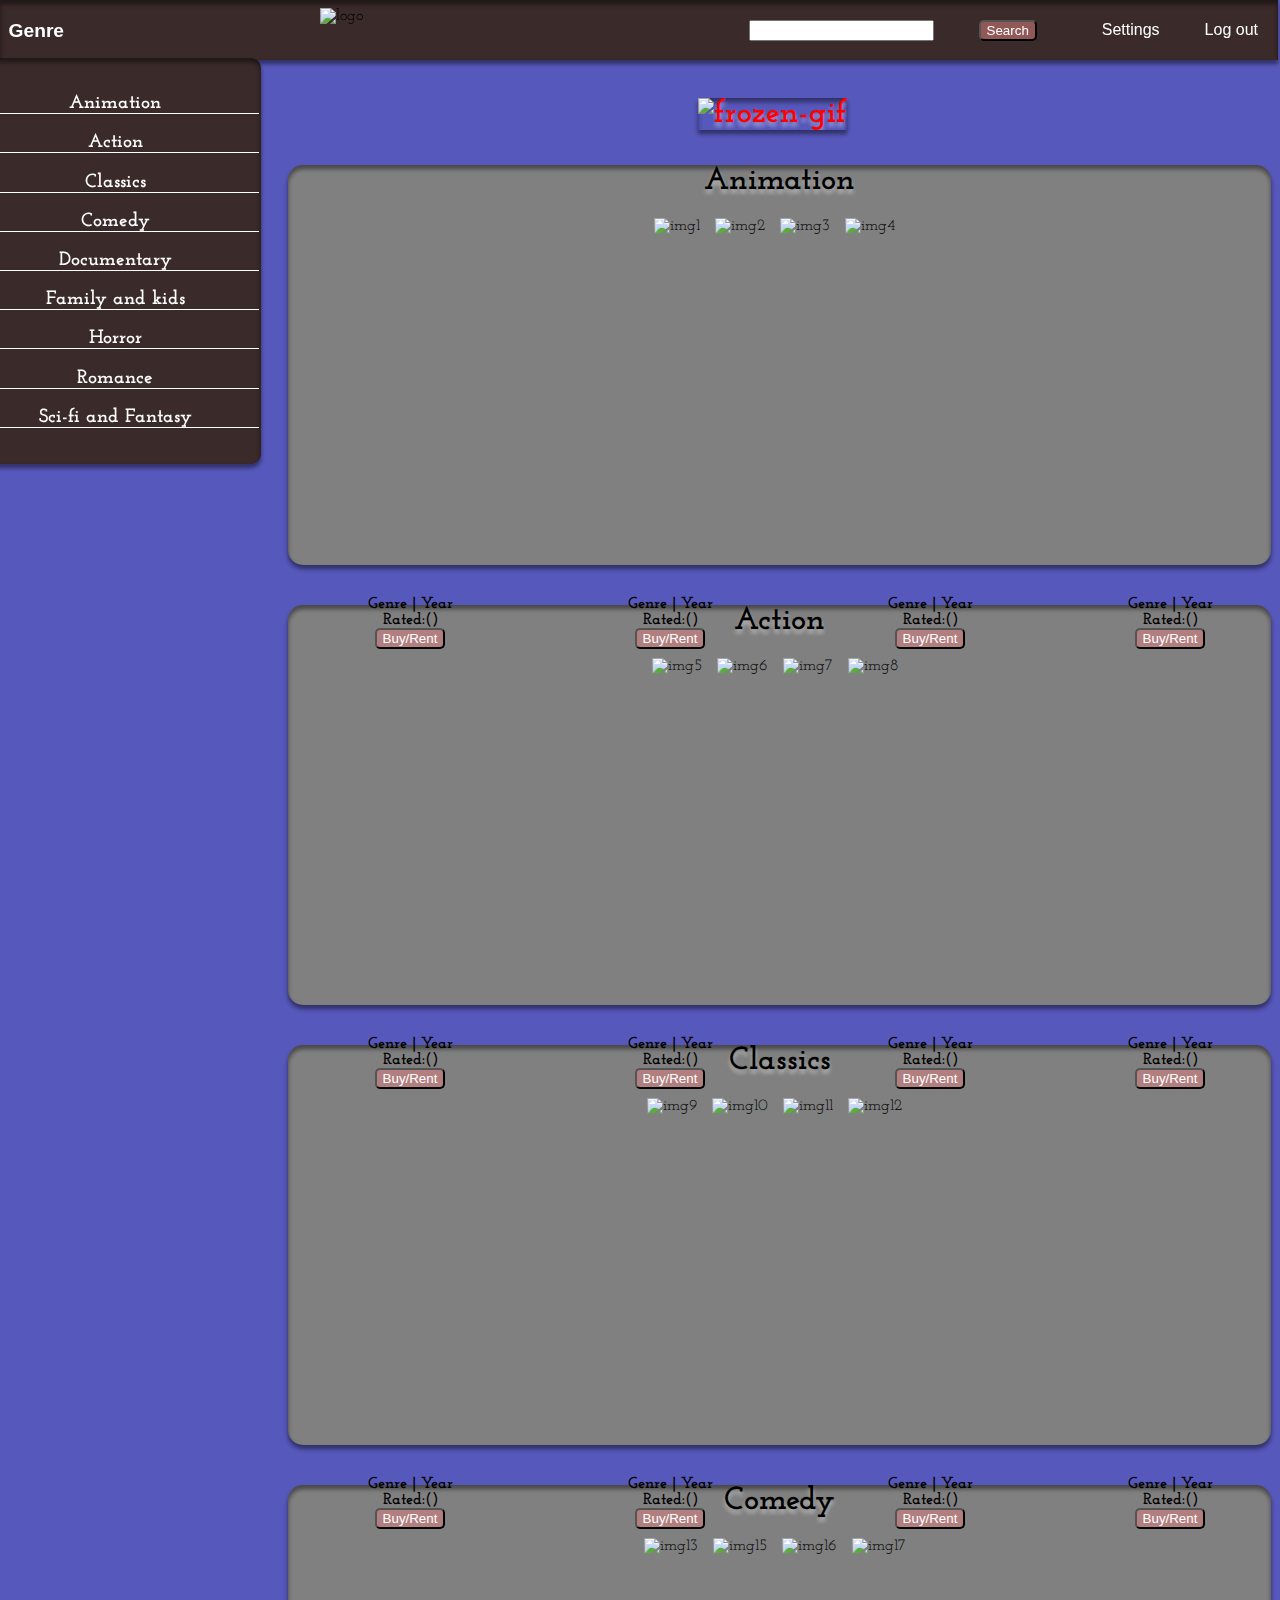
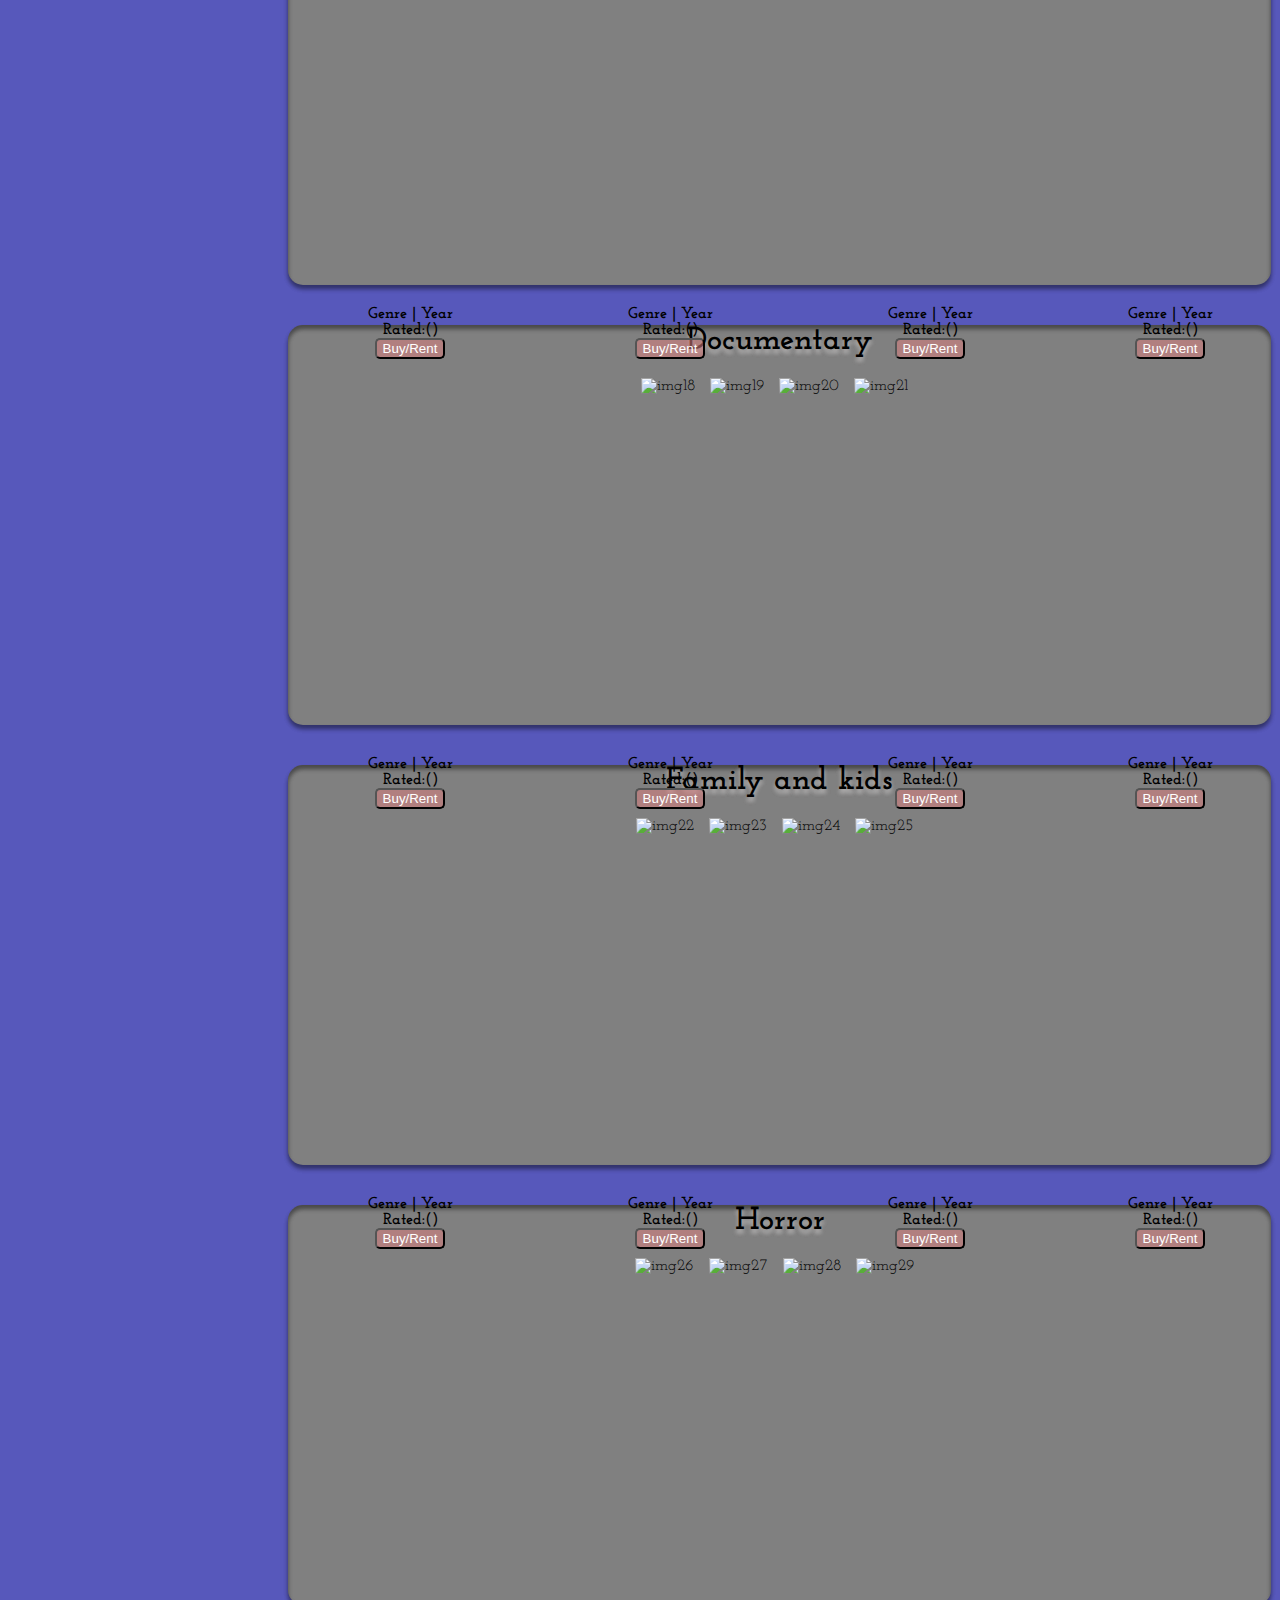
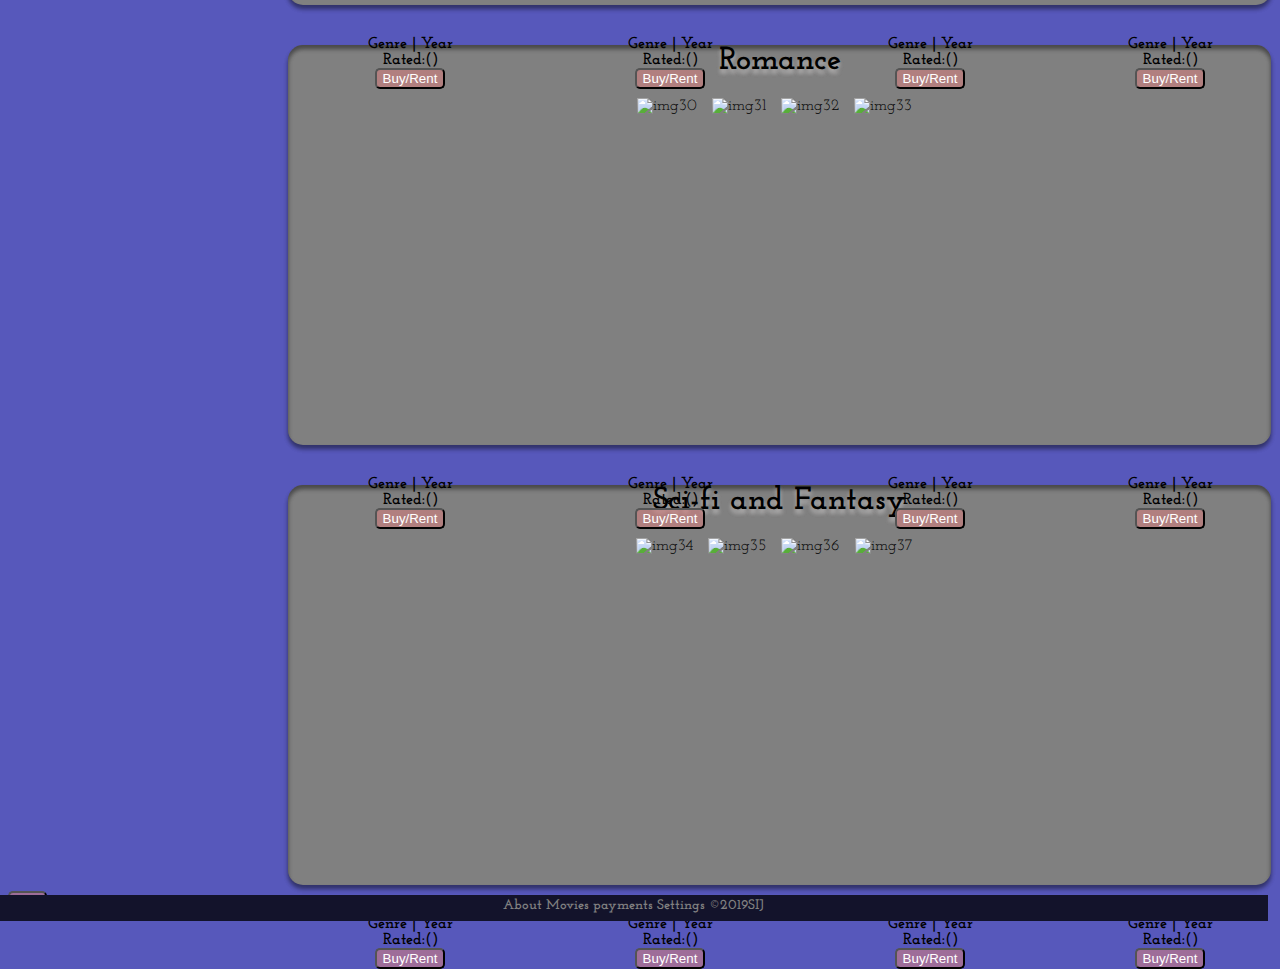
==== home.html @ 7b91e0e7 "commit1" ====
<!DOCTYPE html>
<html lang="en">

<head>
    <meta charset="UTF-8">
    <meta name="viewport" content="width=device-width, initial-scale=1.0">
    <meta http-equiv="X-UA-Compatible" content="ie=edge">
    <title>Movie</title>
    <link href="https://fonts.googleapis.com/css?family=Josefin+Slab" rel="stylesheet">
    <link rel="stylesheet" href="movie.css">
</head>

<body>
    <div class="total">
        <div class="top">
            <header>
                <nav>
                        <img id="logo" src="http://i64.tinypic.com/312zdpy.png" alt="logo">
                    <ul>
                        <li id="Genre"><a href="#">Genre</a></li>
                      
                        <li id="input"><input type="text" name=" "></li>
                        <li id="search"><button>Search</button></li>
                        <li id="Settings"><a href="#">Settings</a></li>
                        <li id="logout"><a href="index.html"><span>Log out</span></a></li>

                    </ul>
                </nav>
            </header>

        </div>
        <div class="list">
            <p class="para"><a href="#categories1">Animation</a>
                <p class="para"><a href="#categories2">Action</a></p>
                <p class="para"><a href="#categories3">Classics</a></p>
                <p class="para"><a href="#categories4">Comedy</a></p>
                <p class="para"><a href="#categories5">Documentary</a> </p>
                <p class="para"><a href="#categories6">Family and kids</a></p>
                <p class="para"><a href="#categories7">Horror</a></p>
                <p class="para"><a href="#categories8">Romance</a> </p>
                <p class="para"><a href="#categories9">Sci-fi and Fantasy</a></p>

        </div>
        <div class="title">

            <h1><img class=" cloud-gif"
                    src="https://museenthusiasts.files.wordpress.com/2013/11/frozen-banner-from-disney-store-frozen-35561624-950-340.gif" alt="frozen-gif">
            </h1>


        </div>
        <div class="categories">
            <div id="categories1">
                <h1>Animation</h1>
                <img class="size" src="http://i64.tinypic.com/30w2h69.jpg" alt="img1">
                <img class="size" src="http://i64.tinypic.com/2po88cj.jpg" alt="img2">
                <img class="size" src="http://i65.tinypic.com/x2a3hj.jpg" alt="img3">
                <img class="size" src="http://i65.tinypic.com/2pts4m9.jpg" alt="img4">
                <div class="sec1">
                    <p id="detail1">
                        Genre | Year<br> Rated:() <br> <button  type="button" onclick="payWithPaystack()">Buy/Rent</button>
                    </p>
                    <p id="detail2">
                        Genre | Year<br> Rated:()<button type="button" onclick="payWithPaystack()">Buy/Rent</button>
                    </p>
                    <p id="detail3">
                        Genre | Year<br> Rated:()<button type="button" onclick="payWithPaystack()">Buy/Rent</button>
                    </p>
                    <p id="detail4">
                        Genre | Year<br> Rated:()<button type="button" onclick="payWithPaystack()">Buy/Rent</button>
                    </p>

                </div>


            </div>

            <div id="categories2">
                <h1>Action</h1>
                <img class="size" src="http://i68.tinypic.com/2ypb601.jpg" alt="img5">
                <img class="size" src="http://i66.tinypic.com/2ia4rhz.jpg" alt="img6">
                <img class="size" src="http://i67.tinypic.com/32zuudz.jpg" alt="img7">
                <img class="size" src="http://i66.tinypic.com/11tms1v.jpg" alt="img8">
                <div class="sec2">
                    <p id="detail5">
                        Genre | Year<br> Rated:() <br> <button type="button" onclick="payWithPaystack()">Buy/Rent</button>
                    </p>
                    <p id="detail6">
                        Genre | Year<br> Rated:()<button type="button" onclick="payWithPaystack()">Buy/Rent</button>
                    </p>
                    <p id="detail7">
                        Genre | Year<br> Rated:()<button type="button" onclick="payWithPaystack()">Buy/Rent</button>
                    </p>
                    <p id="detail8">
                        Genre | Year<br> Rated:()<button type="button" onclick="payWithPaystack()">Buy/Rent</button>
                    </p>
                </div>


            </div>
            <div id="categories3">
                <h1>Classics</h1>
                <img class="size" src="http://i64.tinypic.com/mu8y37.jpg" alt="img9">
                <img class="size" src="http://i65.tinypic.com/fycp77.jpg" alt="img10">
                <img class="size" src="http://i67.tinypic.com/a5iagg.jpg" alt="img11">
                <img class="size" src="http://i65.tinypic.com/n4gs9z.jpg" alt="img12">

                <div class="sec2">
                    <p id="detail9">
                        Genre | Year<br> Rated:() <br> <button type="button" onclick="payWithPaystack()">Buy/Rent</button>
                    </p>
                    <p id="detail10">
                        Genre | Year<br> Rated:()<button type="button" onclick="payWithPaystack()">Buy/Rent</button>
                    </p>
                    <p id="detail11">
                        Genre | Year<br> Rated:()<button type="button" onclick="payWithPaystack()">Buy/Rent</button>
                    </p>
                    <p id="detail12">
                        Genre | Year<br> Rated:()<button type="button" onclick="payWithPaystack()">Buy/Rent</button>
                    </p>
                </div>



            </div>
            <div id="categories4">
                <h1>Comedy</h1>
                <img class="size" src="http://i66.tinypic.com/2m46mwk.jpg" alt="img13">
                <img class="size" src="http://i67.tinypic.com/afaids.jpg" alt="img15">
                <img class="size" src="http://i66.tinypic.com/hsweic.jpg" alt="img16">
                <img class="size" src="http://i66.tinypic.com/2nkkgo5.jpg" alt="img17">
                <div class="sec2">
                    <p id="detail13">
                        Genre | Year<br> Rated:() <br> <button type="button" onclick="payWithPaystack()">Buy/Rent</button>
                    </p>
                    <p id="detail14">
                        Genre | Year<br> Rated:()<button type="button" onclick="payWithPaystack()">Buy/Rent</button>
                    </p>
                    <p id="detail15">
                        Genre | Year<br> Rated:()<button type="button" onclick="payWithPaystack()">Buy/Rent</button>
                    </p>
                    <p id="detail16">
                        Genre | Year<br> Rated:()<button type="button" onclick="payWithPaystack()">Buy/Rent</button>
                    </p>
                </div>

            </div>

            <div id="categories5">
                <h1>Documentary</h1>
                <img class="size" src="http://i67.tinypic.com/2jbqm3b.jpg" alt="img18">
                <img class="size" src="http://i66.tinypic.com/bila2h.jpg" alt="img19">
                <img class="size" src="http://i64.tinypic.com/29kqkic.jpg" alt="img20">
                <img class="size" src="http://i67.tinypic.com/2mma49j.jpg" alt="img21">
                <div class="sec2">
                    <p id="detail17">
                        Genre | Year<br> Rated:() <br> <button type="button" onclick="payWithPaystack()">Buy/Rent</button>
                    </p>
                    <p id="detail18">
                        Genre | Year<br> Rated:()<button type="button" onclick="payWithPaystack()">Buy/Rent</button>
                    </p>
                    <p id="detail19">
                        Genre | Year<br> Rated:()<button type="button" onclick="payWithPaystack()">Buy/Rent</button>
                    </p>
                    <p id="detail20">
                        Genre | Year<br> Rated:()<button type="button" onclick="payWithPaystack()">Buy/Rent</button>
                    </p>

                </div>


            </div>

            <div id="categories6">
                <h1>Family and kids</h1>
                <img class="size" src="http://i64.tinypic.com/x56o2c.jpg" alt="img22">
                <img class="size" src="http://i65.tinypic.com/14cg076.jpg" alt="img23">
                <img class="size" src="http://i65.tinypic.com/2a8n70x.jpg" alt="img24">
                <img class="size" src="http://i67.tinypic.com/afaids.jpg" alt="img25">
                <div class="sec2">
                    <p id="detail21">
                        Genre | Year<br> Rated:() <br> <button type="button" onclick="payWithPaystack()">Buy/Rent</button>
                    </p>
                    <p id="detail22">
                        Genre | Year<br> Rated:()<button type="button" onclick="payWithPaystack()">Buy/Rent</button>
                    </p>
                    <p id="detail23">
                        Genre | Year<br> Rated:()<button type="button" onclick="payWithPaystack()">Buy/Rent</button>
                    </p>
                    <p id="detail24">
                        Genre | Year<br> Rated:()<button type="button" onclick="payWithPaystack()">Buy/Rent</button>
                    </p>

                </div>


            </div>

            <div id="categories7">
                <h1>Horror</h1>
                <img class="size" src="http://i67.tinypic.com/9thfg9.jpg" alt="img26">
                <img class="size" src="http://i66.tinypic.com/ru7lw4.jpg" alt="img27">
                <img class="size" src="http://i64.tinypic.com/1t2z9v.jpg" alt="img28">
                <img class="size" src="http://i65.tinypic.com/33yoyzo.jpg" alt="img29">


                <div class="sec2">
                    <p id="detail25">
                        Genre | Year<br> Rated:() <br> <button type="button" onclick="payWithPaystack()">Buy/Rent</button>
                    </p>
                    <p id="detail26">
                        Genre | Year<br> Rated:()<button type="button" onclick="payWithPaystack()">Buy/Rent</button>
                    </p>
                    <p id="detail27">
                        Genre | Year<br> Rated:()<button type="button" onclick="payWithPaystack()">Buy/Rent</button>
                    </p>
                    <p id="detail28">
                        Genre | Year<br> Rated:()<button type="button" onclick="payWithPaystack()">Buy/Rent</button>
                    </p>

                </div>

            </div>
            <div id="categories8">

                <h1>Romance</h1>
                <img class="size" src="http://i65.tinypic.com/2el6smt.jpg" alt="img30">
                <img class="size" src="http://i65.tinypic.com/117dats.jpg" alt="img31">
                <img class="size" src="http://i65.tinypic.com/2a8n70x.jpg" alt="img32">
                <img class="size" src="http://i65.tinypic.com/17bme1.jpg" alt="img33">

                <div class="sec3">
                    <p id="detail29">
                        Genre | Year<br> Rated:() <br> <button type="button" onclick="payWithPaystack()">Buy/Rent</button>
                    </p>
                    <p id="detail30">
                        Genre | Year<br> Rated:()<button type="button" onclick="payWithPaystack()">Buy/Rent</button>
                    </p>
                    <p id="detail31">
                        Genre | Year<br> Rated:()<button type="button" onclick="payWithPaystack()">Buy/Rent</button>
                    </p>
                    <p id="detail32">
                        Genre | Year<br> Rated:()<button type="button" onclick="payWithPaystack()">Buy/Rent</button>
                    </p>

                </div>




            </div>
            <div id="categories9">
                <h1>Sci-fi and Fantasy</h1>
                <img class="size" src="http://i65.tinypic.com/155o21t.jpg" alt="img34">
                <img class="size" src="http://i68.tinypic.com/1rf287.jpg" alt="img35">
                <img class="size" src="http://i64.tinypic.com/2589d8g.jpg" alt="img36">
                <img class="size" src="http://i66.tinypic.com/sm5dgz.jpg" alt="img37">
                <div class="sec2">
                    <p id="detail33">
                        Genre | Year<br> Rated:() <br> <button type="button" onclick="payWithPaystack()">Buy/Rent</button>
                    </p>
                    <p id="detail34">
                        Genre | Year<br> Rated:()<button type="button" onclick="payWithPaystack()">Buy/Rent</button>
                    </p>
                    <p id="detail35">
                        Genre | Year<br> Rated:()<button type="button" onclick="payWithPaystack()">Buy/Rent</button>
                    </p>
                    <p id="detail36">
                        Genre | Year<br> Rated:()<button type="button" onclick="payWithPaystack()">Buy/Rent</button>
                    </p>

                </div>


            </div>



        </div>
        <div>
            <iframe class="shout" src="https://www.youtube.com/embed/TcMBFSGVi1c" frameborder="0" allow="accelerometer; autoplay; encrypted-media; gyroscope; picture-in-picture" allowfullscreen></iframe>
        </div>
       <div id="bottom">
        <footer>
            About Movies payments Settings &copy2019SIJ
        </footer>
       </div>
    </div>
            
                <form>
  <script src="https://js.paystack.co/v1/inline.js"></script>
  <button type="button" onclick="payWithPaystack()"> Pay </button> 
</form>
 
<script>
  function payWithPaystack(){
    var handler = PaystackPop.setup({
      key: 'pk_test_86d32aa1nV4l1da7120ce530f0b221c3cb97cbcc',
      email: 'customer@email.com',
      amount: 10000,
      currency: "NGN",
      ref: ''+Math.floor((Math.random() * 1000000000) + 1), // generates a pseudo-unique reference. Please replace with a reference you generated. Or remove the line entirely so our API will generate one for you
      metadata: {
         custom_fields: [
            {
                display_name: "Mobile Number",
                variable_name: "mobile_number",
                value: "+2348012345678"
            }
         ]
      },
      callback: function(response){
          alert('success. transaction ref is ' + response.reference);
      },
      onClose: function(){
          alert('window closed');
      }
    });
    handler.openIframe();
  }
</script>
            
</body>


</html>
---- movie.css ----
@import url('https://fonts.googleapis.com/css?family=Josefin+Slab');

body{
    background:#5758BB;
    font-family: 'Josefin Slab', serif;
}
.top{
    box-shadow: 0px 4px 4px rgba(0, 0, 0, 0.25), 0px 4px 4px rgba(0, 0, 0, 0.25), inset 0px 4px 4px rgba(0, 0, 0, 0.25), inset 0px 4px 4px rgba(0, 0, 0, 0.25);
    background: #3a2a2a;
    padding-top: 60px;
    margin-left:-8px;
    margin-right:-6px;
    margin-top:-10px;
    position: sticky ;
   top:0;
   z-index:1 ;
}
 span:hover{
    color:rgb(185, 136, 136);
    font-weight: 600;
}
header li{
    margin: 20px ;
    display: inline;
    color:#fff;
    font-size: 1rem;
    font-family:"Sailec", Helvetica, Arial, sans-serif;
   text-align: right; 
  
}
ul{
    float:right;
    margin-top:-40px;

}
#Genre{
    float:left;
    margin-left:-720px;
    margin-top:0px;
    font-weight: 900;
    font-size: 1.2rem;
}
#search{
    margin-right:40px;
}
h1{
    font-size:2rem;
    font-weight: 900;
    mix-blend-mode: normal;
    text-shadow: 0px 4px 4px rgba(248, 245, 245, 0.25), 0px 4px 4px rgba(255, 253, 253, 0.25);
}

#input1{
 position: absolute;
width: 251.22px;
height: 32.78px;
left: 853.8px;
top: 25px;
border-radius: 10px;
    

}
#input2{
    position: absolute;
width: 251.22px;
height: 32.78px;
left: 1043.8px;
top: 25px;
border-radius: 10px;
}
#log{
    position: absolute;
width: 66.76px;
height: 32.78px;
left: 1230.94px;
top: 18px;
background: #1da1f2;
border-color: #1da1f2;
border-radius: 10px;
}
.list{box-shadow: 0px 4px 4px rgba(0, 0, 0, 0.25), 0px 4px 4px rgba(0, 0, 0, 0.25), inset 0px 4px 4px rgba(0, 0, 0, 0.25), inset 0px 4px 4px rgba(0, 0, 0, 0.25);
    z-index:1 ;   
background:#3a2a2a;
color:white;
padding:17px 2px;
padding-top:-10px;
margin-right:80%;
margin-left:-3%;
text-align: center;
position:sticky;
top:0;
border-radius: 10px;
font-size:1.2rem;
font-weight: 900;


}

.para{

border-bottom: solid thin white;
width:100%;
    text-decoration: none;
}
a{
    text-decoration: none;
    color:white;
}
.title{
    color:red;
    background:#5758BB;
    text-align: center;
    padding:17px 13px;
    margin-left:270px;
    margin-top:-32%;
    margin-right:-10px;
}
.cloud-gif{box-shadow: 0px 4px 4px rgba(0, 0, 0, 0.25), 0px 4px 4px rgba(0, 0, 0, 0.25), inset 0px 4px 4px rgba(0, 0, 0, 0.25), inset 0px 4px 4px rgba(0, 0, 0, 0.25);
    
    width:65rem;
    height:150px;
    margin-top:-px;
    margin-left:-15px;
 
}

.categories{
    margin-left:270px;
    background: #5758BB;
    padding-left:10px;
    padding-right:-10px;
    margin-right:1px;
    margin-bottom:-60px;
    
}
.size{
    width:240px;
    height:245px;
    margin-right:10px;
    margin-top:0px;
}
#categories1{
    box-shadow: 0px 4px 4px rgba(0, 0, 0, 0.25), 0px 4px 4px rgba(0, 0, 0, 0.25), inset 0px 4px 4px rgba(0, 0, 0, 0.25), inset 0px 4px 4px rgba(0, 0, 0, 0.25);
    margin-bottom:40px;
    background:grey;
    height:400px;
    text-align:center;
    margin-top:-25px;
    border-radius: 15px;
}
#categories2{
    box-shadow: 0px 4px 4px rgba(0, 0, 0, 0.25), 0px 4px 4px rgba(0, 0, 0, 0.25), inset 0px 4px 4px rgba(0, 0, 0, 0.25), inset 0px 4px 4px rgba(0, 0, 0, 0.25);
    margin-bottom:40px;
    background:grey;
    height:400px;
    text-align:center;
    border-radius: 15px;
}
#categories3{
    box-shadow: 0px 4px 4px rgba(0, 0, 0, 0.25), 0px 4px 4px rgba(0, 0, 0, 0.25), inset 0px 4px 4px rgba(0, 0, 0, 0.25), inset 0px 4px 4px rgba(0, 0, 0, 0.25);
    margin-bottom:40px;
    background:grey;
    height:400px;
    text-align:center;
    border-radius: 15px;
}
#categories4{
    box-shadow: 0px 4px 4px rgba(0, 0, 0, 0.25), 0px 4px 4px rgba(0, 0, 0, 0.25), inset 0px 4px 4px rgba(0, 0, 0, 0.25), inset 0px 4px 4px rgba(0, 0, 0, 0.25);
    margin-bottom:40px;
    background:grey;
    height:400px;
    text-align:center;
    border-radius: 15px;
}
#categories5{
    box-shadow: 0px 4px 4px rgba(0, 0, 0, 0.25), 0px 4px 4px rgba(0, 0, 0, 0.25), inset 0px 4px 4px rgba(0, 0, 0, 0.25), inset 0px 4px 4px rgba(0, 0, 0, 0.25);
    margin-bottom:40px;
    background:grey;
    height:400px;
    text-align:center;
    border-radius: 15px;
}

#categories6{
    box-shadow: 0px 4px 4px rgba(0, 0, 0, 0.25), 0px 4px 4px rgba(0, 0, 0, 0.25), inset 0px 4px 4px rgba(0, 0, 0, 0.25), inset 0px 4px 4px rgba(0, 0, 0, 0.25);
    margin-bottom:40px;
    background:grey;
    height:400px;
    text-align:center;
    border-radius: 15px;
}
#categories7{
    box-shadow: 0px 4px 4px rgba(0, 0, 0, 0.25), 0px 4px 4px rgba(0, 0, 0, 0.25), inset 0px 4px 4px rgba(0, 0, 0, 0.25), inset 0px 4px 4px rgba(0, 0, 0, 0.25);
    margin-bottom:40px;
    background:grey;
    height:400px;
    text-align:center;
    border-radius: 15px;
}
#categories8{
    box-shadow: 0px 4px 4px rgba(0, 0, 0, 0.25), 0px 4px 4px rgba(0, 0, 0, 0.25), inset 0px 4px 4px rgba(0, 0, 0, 0.25), inset 0px 4px 4px rgba(0, 0, 0, 0.25);
    margin-bottom:40px;
    background:grey;
    height:400px;
    text-align:center;
    border-radius: 15px;
}
#categories9{
    box-shadow: 0px 4px 4px rgba(0, 0, 0, 0.25), 0px 4px 4px rgba(0, 0, 0, 0.25), inset 0px 4px 4px rgba(0, 0, 0, 0.25), inset 0px 4px 4px rgba(0, 0, 0, 0.25);
    margin-bottom:40px;
    background:grey;
    height:400px;
    text-align:center;
    border-radius: 15px;
}


.shout{
    width:275px;
    height:190px;
    margin-left:-7px;
    position:fixed;
    top:430px;
    border-radius: 15px;
    z-index:1;
}
#logo{

position: absolute;
    width:55px;
    margin-top:-7px;
    left: 320px;
    top: 15px;
}




/* new start */

.left {
    position: absolute;
    left:930px;
    margin-top: -50px;
}
#left-form{
	float:right;
	margin-top: 10px;
	margin-right: -360px;
	padding-top: 20px;

}
#create{
float: right;
margin-right:127px;
margin-top: 70px;
font-weight: bold;
font-size: 35px;
color:white;
text-shadow: 0px 4px 4px rgba(248, 245, 245, 0.25), 0px 4px 4px rgba(255, 253, 253, 0.25);
}
#free{
	float: right;
	margin-top: -10px;
	margin-right:210px;
    font-weight: bold;
    color:white;
    text-shadow: 0px 4px 4px rgba(248, 245, 245, 0.25), 0px 4px 4px rgba(255, 253, 253, 0.25);

}
#fnames{
	padding-top: 8px;
	border-radius: 5px;
	padding-left:-30px;

}
#snames{
	padding-top: 8px;
	border-radius: 5px;
	padding-left:-30px;
	margin-left: 5px;

}
#long1{
	padding-top:8px;
    padding-right:180px;
	padding-left:-96px;
	border-radius: 5px;
}
#long2{
	padding-top:8px;

    padding-left:-96px;
    padding-right:180px;
	border-radius: 5px;
	margin-top:8px;
}
#birthday{
	font-weight: bold;
    font-size: 20px;
    color:white
}
#why{
	margin-left:170px;
    margin-top: -22px;
    color:white;
}
#agreement{
    font-size:10px;
    color:white
}


    #sign-up{
        background-color:#1da1f2;
        font-size:15px;
        padding: 7px 30px;
        width:50%;
        border-radius: 25px;
        border-color: #1da1f2;
        color:white;
        margin-bottom:10px;
    }

#bdy{
    background:#7c7a94;
}
.i-size{
    width: 170px;
    height:200px;
}
#all{
    box-shadow: 0px 4px 4px rgba(0, 0, 0, 0.25), 0px 4px 4px rgba(0, 0, 0, 0.25), inset 0px 4px 4px rgba(0, 0, 0, 0.25), inset 0px 4px 4px rgba(0, 0, 0, 0.25);
    float:left;
    width:66%;
    margin-bottom:-20px;
}
#i-logo{
    position: absolute;
    width:55px;
    margin-top:-7px;
    left: 86px;
    top: 21px;
}


#detail1 {
    position: absolute;    
left: 370px;
top: 590px;
width: 100px;
border-radius: 10px;
font-weight: 900;
}
#detail2{
    position: absolute;    
    left: 630px;
    top: 590px;
    width: 100px;
    border-radius: 10px;
    font-weight: 900;
}
#detail3{
    position: absolute;    
    left: 890px;
    top: 590px;
    width: 100px;
    border-radius: 10px;
    font-weight: 900;
}
#detail4{
    position: absolute;    
    left: 1130px;
    top: 590px;
    width: 100px;
    border-radius: 10px;
    font-weight: 900;
}
#detail5 {
    position: absolute;    
left: 370px;
top: 1050px;
width: 100px;
border-radius: 10px;
font-weight: 900;
}
#detail6{
    position: absolute;    
    left: 630px;
    top: 1050px;
    width: 100px;
    border-radius: 10px;
    font-weight: 900;
}
#detail7{
    position: absolute;    
    left: 890px;
    top: 1050px;
    width: 100px;;
    border-radius: 10px;
    font-weight: 900;
}
#detail8{
    position: absolute;    
    left: 1130px;
    top: 1050px;
    width: 100px;
    border-radius: 10px;
    font-weight: 900;
}
#detail9 {
    position: absolute;    
left: 370px;
top: 1490px;
width: 100px;
border-radius: 10px;
font-weight: 900;
}
#detail10{
    position: absolute;    
    left: 630px;
    top: 1490px;
    width: 100px;
    border-radius: 10px;
    font-weight: 900;
}
#detail11{
    position: absolute;    
    left: 890px;
    top: 1490px;
    width: 100px;
    border-radius: 10px;
    font-weight: 900;
}
#detail12{
    position: absolute;    
    left: 1130px;
    top: 1490px;
    width: 100px;
    border-radius: 10px;
    font-weight: 900;
}
#detail13 {
    position: absolute;    
left: 370px;
top: 1920px;
width: 100px;
border-radius: 10px;
font-weight: 900;
}
#detail14{
    position: absolute;    
    left: 630px;
    top: 1920px;
    width: 100px;
    border-radius: 10px;
    font-weight: 900;
}
#detail15{
    position: absolute;    
    left: 890px;
    top: 1920px;
    width: 100px;
    border-radius: 10px;
    font-weight: 900;
}
#detail16{
    position: absolute;    
    left: 1130px;
    top: 1920px;
    width: 100px;
    border-radius: 10px;
    font-weight: 900;
}
#detail17 {
    position: absolute;    
left: 370px;
top: 2370px;
width: 100px;
border-radius: 10px;
font-weight: 900;
}
#detail18{
    position: absolute;    
    left: 630px;
    top: 2370px;
    width: 100px;
    border-radius: 10px;
    font-weight: 900;
}
#detail19{
    position: absolute;    
    left: 890px;
    top: 2370px;
    width: 100px;
    border-radius: 10px;
    font-weight: 900;
}
#detail20{
    position: absolute;    
    left: 1130px;
    top: 2370px;
    width: 100px;
    border-radius: 10px;
    font-weight: 900;
}
#detail21 {
    position: absolute;    
left: 370px;
top: 2810px;
width: 100px;
border-radius: 10px;
font-weight: 900;
}
#detail22{
    position: absolute;    
    left: 630px;
    top: 2810px;
    width: 100px;
    border-radius: 10px;
    font-weight: 900;
}
#detail23{
    position: absolute;    
    left: 890px;
    top: 2810px;
    width: 100px;
    border-radius: 10px;
    font-weight: 900;
}
#detail24{
    position: absolute;    
    left: 1130px;
    top: 2810px;
    width: 100px;
    border-radius: 10px;
    font-weight: 900;
}
#detail25 {
    position: absolute;    
left: 370px;
top: 3250px;
width: 100px;
border-radius: 10px;
font-weight: 900;
}
#detail26{
    position: absolute;    
    left: 630px;
    top: 3250px;
    width: 100px;
    border-radius: 10px;
    font-weight: 900;
}
#detail27{
    position: absolute;    
    left: 890px;
    top: 3250px;
    width: 100px;
    border-radius: 10px;
    font-weight: 900;
}
#detail28{
    position: absolute;    
    left: 1130px;
    top: 3250px;
    width: 100px;
    border-radius: 10px;
    font-weight: 900;
}
#detail29 {
    position: absolute;    
left: 370px;
top: 3700px;
width: 100px;
border-radius: 10px;
font-weight: 900;
}
#detail30{
    position: absolute;    
    left: 630px;
    top: 3700px;
    width: 100px;
    border-radius: 10px;
    font-weight: 900;
}
#detail31{
    position: absolute;    
    left: 890px;
    top: 3700px;
    width: 100px;
    border-radius: 10px;
    font-weight: 900;
}
#detail32{
    position: absolute;    
    left: 1130px;
    top: 3700px;
    width: 100px;
    border-radius: 10px;
    font-weight: 900;
}
#detail33 {
    position: absolute;    
left: 370px;
top: 4130px;
width: 100px;
border-radius: 10px;
font-weight: 900;
}
#detail34{
    position: absolute;    
    left: 630px;
    top: 4130px;
    width: 100px;
    border-radius: 10px;
    font-weight: 900;
}
#detail35{
    position: absolute;    
    left: 890px;
    top: 4130px;
    width: 100px;
    border-radius: 10px;
    font-weight: 900;
}
#detail36{
    position: absolute;    
    left: 1130px;
    top: 4130px;
    width: 100px;
    border-radius: 10px;
    font-weight: 900;
}
.sec1 {
    position: absolute;
    top: -10px;
    left: -10px;
}
.sec2 {
    position: absolute;
    top: -30px;
    left: -10px;
}
.sec3 {
    position: absolute;
    top: -40px;
    left: -10px;
}
#card-form {
    position: absolute;    
    left: 520px;
    top: 100px;
    width: 370px;
    height: 400px;
    border-radius: 10px;
    background: #95a3e0;
    box-shadow: 0px 4px 4px rgba(0, 0, 0, 0.25), 0px 4px 4px rgba(0, 0, 0, 0.25), inset 0px 4px 4px rgba(0, 0, 0, 0.25), inset 0px 4px 4px rgba(0, 0, 0, 0.25);
    
}
#logpay{
    position: absolute;
width: 100px;
height: 32.78px;
left: 120px;
top: 350px;
background: #1da1f2;
border-color: #1da1f2;
border-radius: 10px;
}
	
.bckgrd {
    margin-top: 30px;
    margin-left: 5px;
}
#longpay{

        padding-top:8px;
    text-align: center;
        border-radius: 5px;
        margin-top:8px;
    
}
.indicator{
    font-weight: bolder;
    font-size: 20px;
    color: rgba(4, 3, 12, 0.685);
}
button{
    border-radius:5px;
    background:rgba(216, 126, 126, 0.555);
    color:white;
}
button:hover{
    background: rgba(180, 24, 24, 0.473);
}

#bottom{
    font-size: 14px;
        text-align: center;
        height: 20px;
        background-color: rgb(19,19,43);
        clear: both;
        color: grey;
        padding: 3px;
        position: relative;
        width: 100%;
        bottom: -30px;
        right:10px;
        font-weight: 900;
        color:grey; 

    }
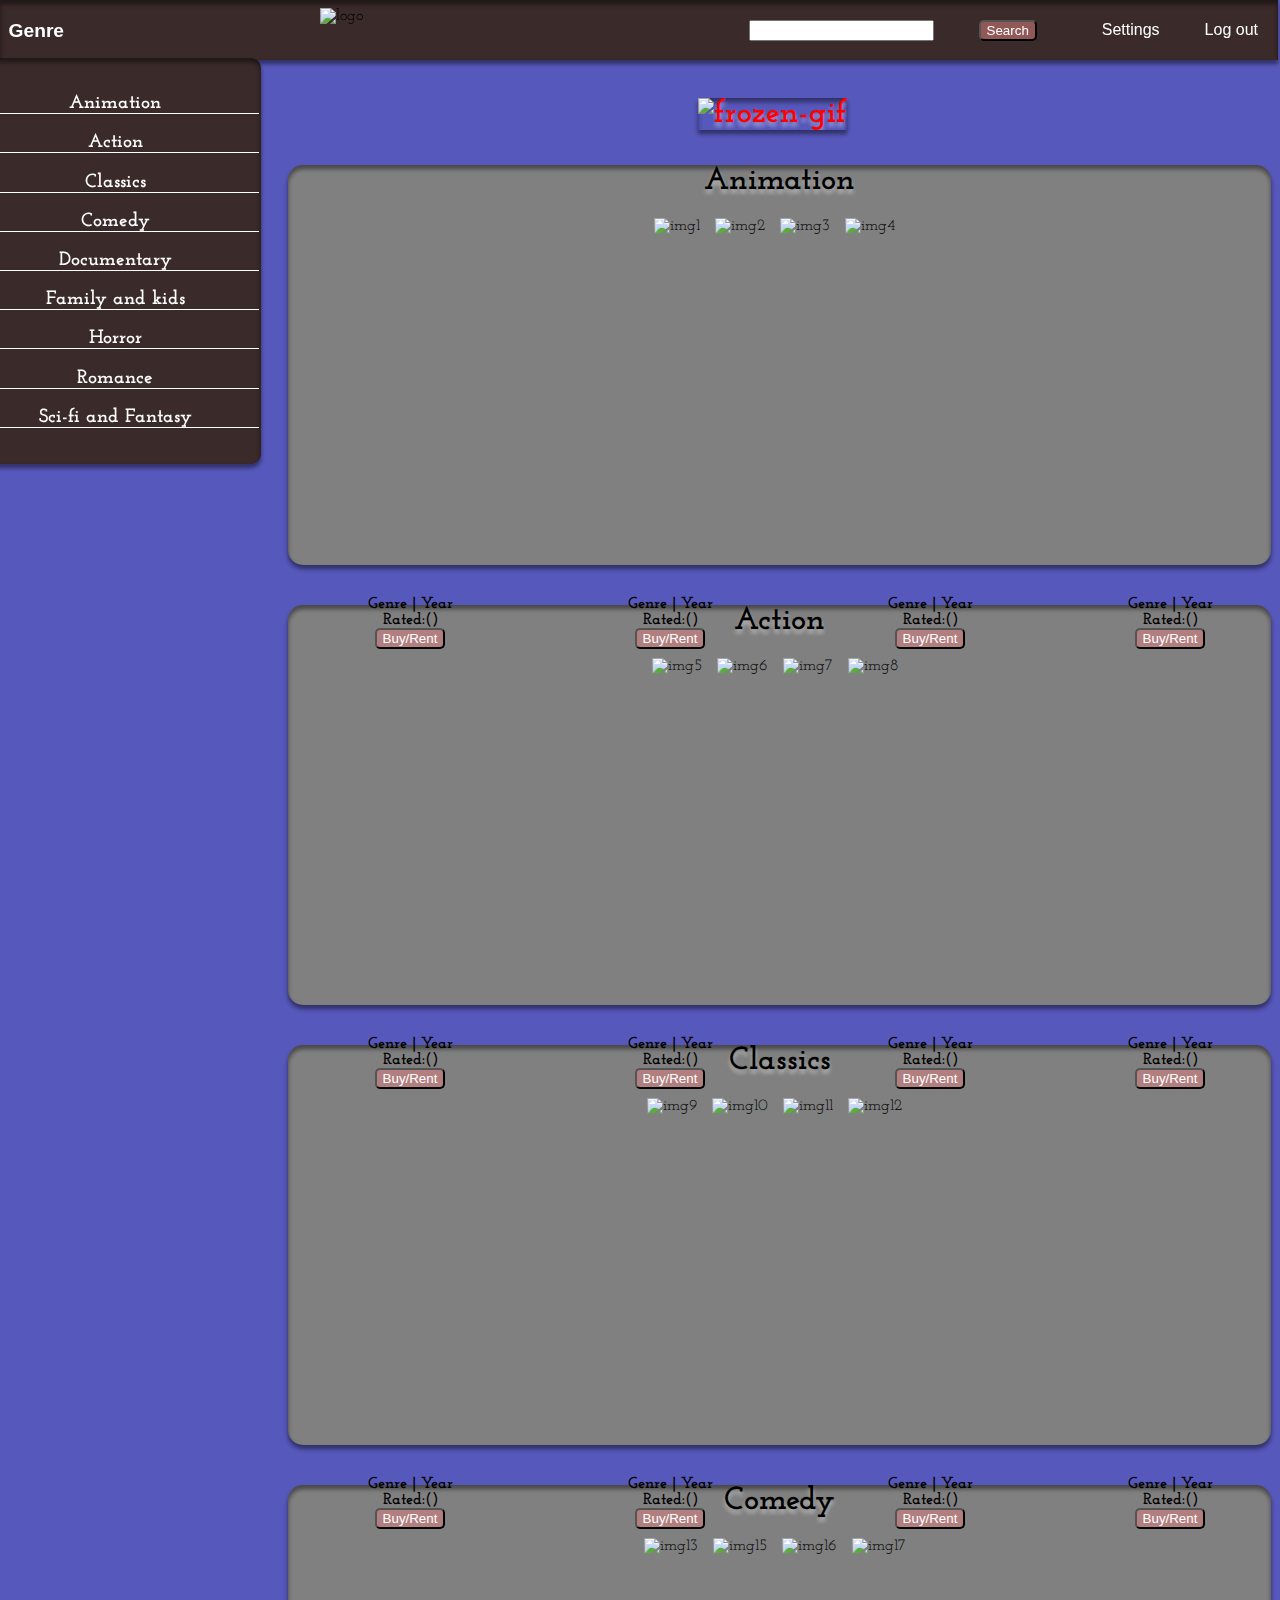
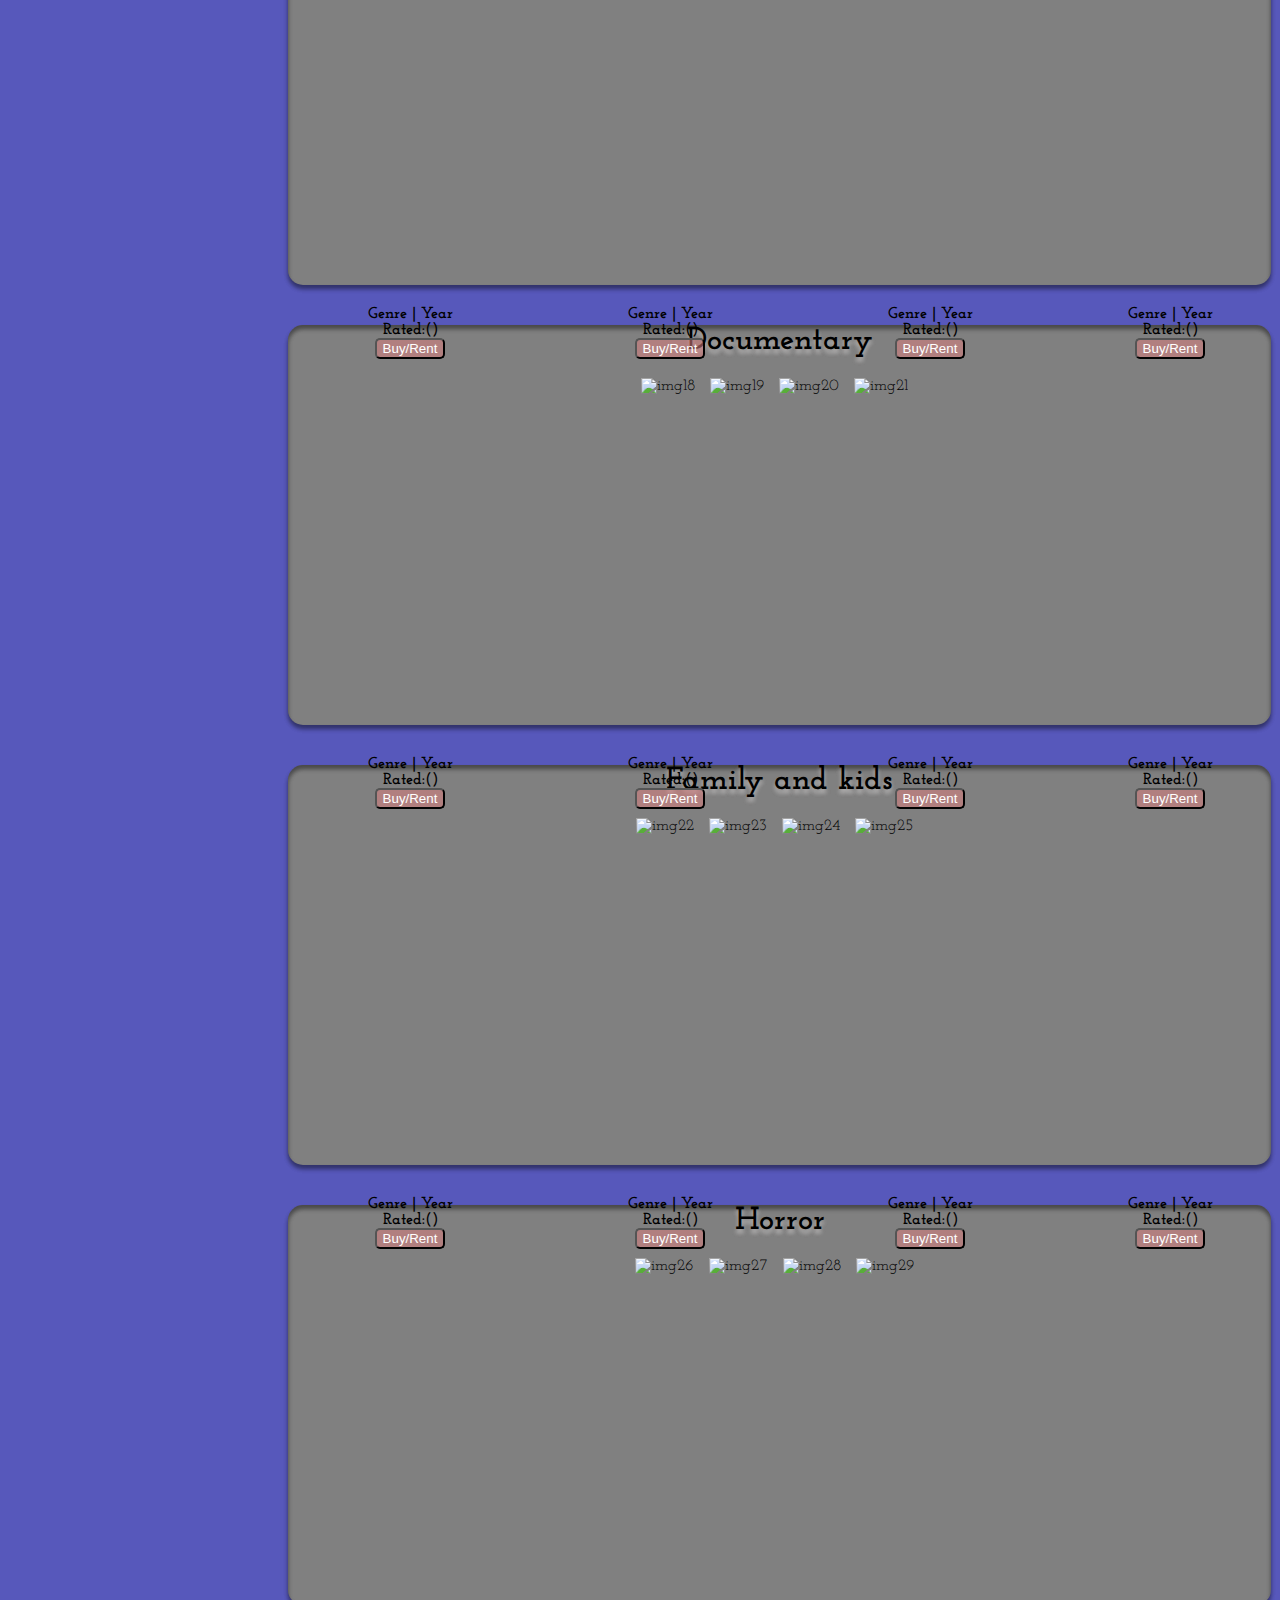
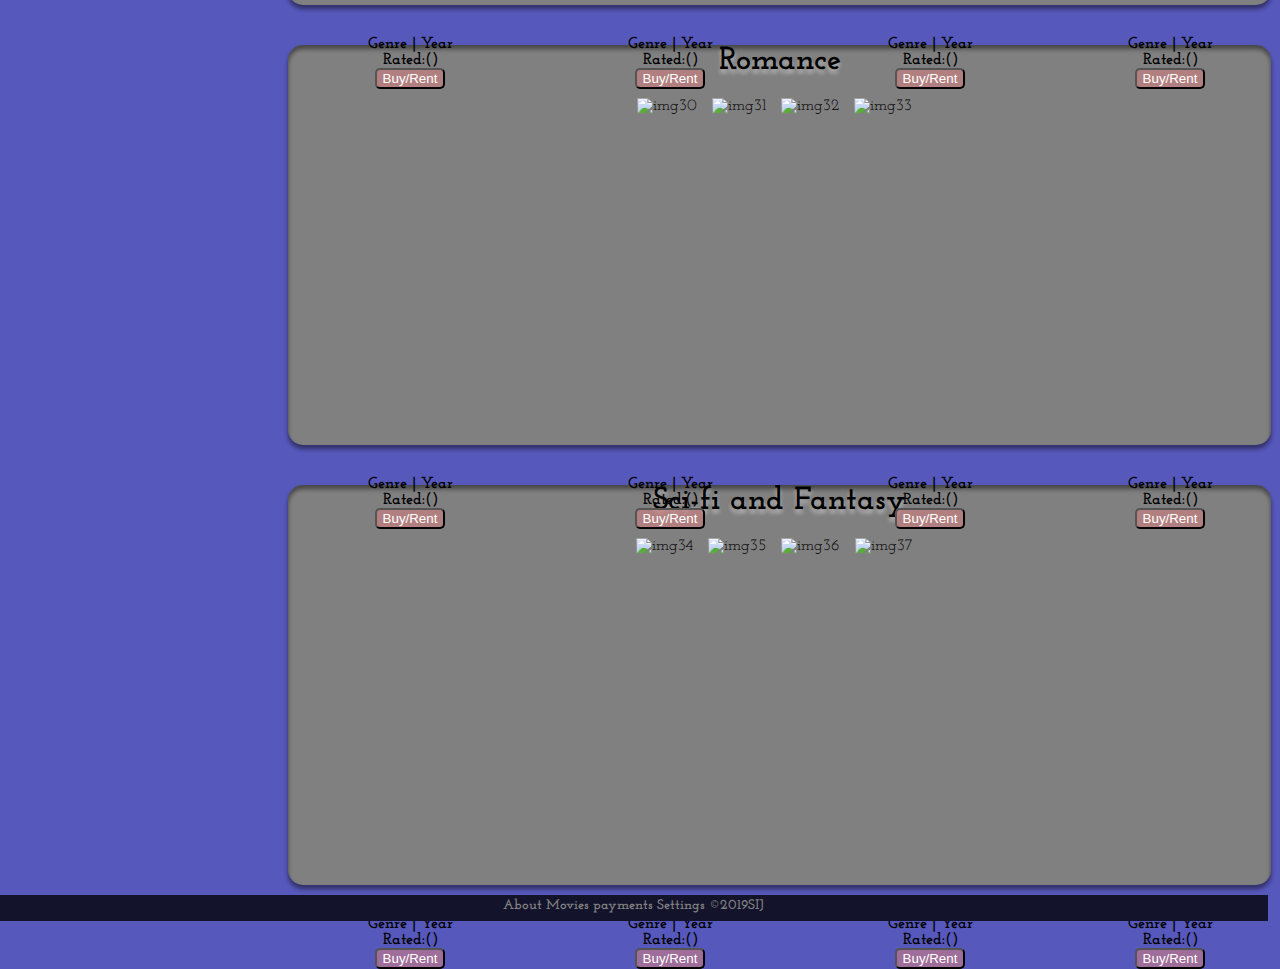
==== commit eb381a97: "update" ====
--- a/home.html
+++ b/home.html
@@ -3,11 +3,12 @@
 
 <head>
     <meta charset="UTF-8">
-    <meta name="viewport" content="width=device-width, initial-scale=1.0">
+    <meta name="viewport" content="width=device-width, initial-scale=1,shrink-to-fit=no">
     <meta http-equiv="X-UA-Compatible" content="ie=edge">
     <title>Movie</title>
     <link href="https://fonts.googleapis.com/css?family=Josefin+Slab" rel="stylesheet">
     <link rel="stylesheet" href="movie.css">
+    <script src="https://ajax.googleapis.com/ajax/libs/jquery/2.1.4/jquery.min.js"></script>
 </head>
 
 <body>
@@ -15,10 +16,10 @@
         <div class="top">
             <header>
                 <nav>
-                        <img id="logo" src="http://i64.tinypic.com/312zdpy.png" alt="logo">
+                    <img id="logo" src="http://i64.tinypic.com/312zdpy.png" alt="logo">
                     <ul>
                         <li id="Genre"><a href="#">Genre</a></li>
-                      
+
                         <li id="input"><input type="text" name=" "></li>
                         <li id="search"><button>Search</button></li>
                         <li id="Settings"><a href="#">Settings</a></li>
@@ -44,7 +45,8 @@
         <div class="title">
 
             <h1><img class=" cloud-gif"
-                    src="https://museenthusiasts.files.wordpress.com/2013/11/frozen-banner-from-disney-store-frozen-35561624-950-340.gif" alt="frozen-gif">
+                    src="https://museenthusiasts.files.wordpress.com/2013/11/frozen-banner-from-disney-store-frozen-35561624-950-340.gif"
+                    alt="frozen-gif">
             </h1>
 
 
@@ -56,9 +58,32 @@
                 <img class="size" src="http://i64.tinypic.com/2po88cj.jpg" alt="img2">
                 <img class="size" src="http://i65.tinypic.com/x2a3hj.jpg" alt="img3">
                 <img class="size" src="http://i65.tinypic.com/2pts4m9.jpg" alt="img4">
+
+                <p class="one">
+                        
+                    gsgshd jdgdh djhdjd Lorem ipsum dolor sit amet consectetur adipisicing elit. Soluta voluptatem
+                    aperiam laudantium? Explicabo cum soluta adipisci commodi, provident ipsa quod odit consequuntur
+                    possimus perferendis accusantium aut enim iusto consequatur ullam?
+                
+                <button ><a class="popup" href="#!" data-link="https://www.youtube.com/embed/TcMBFSGVi1c"
+                    data-title="trailer avengers">avengers</a>
+            </button>
+        </p>  
+            <div id="video-view">
+            </div>
+                <p id="two">gsgshd jdgdh djhdjd Lorem ipsum dolor sit amet consectetur adipisicing elit. Soluta
+                    voluptatem aperiam laudantium? Explicabo cum soluta adipisci commodi, provident ipsa quod odit
+                    consequuntur possimus perferendis accusantium aut enim iusto consequatur ullam?</p>
+                <p id="three">gsgshd jdgdh djhdjd Lorem ipsum dolor sit amet consectetur adipisicing elit. Soluta
+                    voluptatem aperiam laudantium? Explicabo cum soluta adipisci commodi, provident ipsa quod odit
+                    consequuntur possimus perferendis accusantium aut enim iusto consequatur ullam?</p>
+                <p id="four">gsgshd jdgdh djhdjd Lorem ipsum dolor sit amet consectetur adipisicing elit. Soluta
+                    voluptatem aperiam laudantium? Explicabo cum soluta adipisci commodi, provident ipsa quod odit
+                    consequuntur possimus perferendis accusantium aut enim iusto consequatur ullam?</p>
                 <div class="sec1">
                     <p id="detail1">
-                        Genre | Year<br> Rated:() <br> <button  type="button" onclick="payWithPaystack()">Buy/Rent</button>
+                        Genre | Year<br> Rated:() <br> <button type="button"
+                            onclick="payWithPaystack()">Buy/Rent</button>
                     </p>
                     <p id="detail2">
                         Genre | Year<br> Rated:()<button type="button" onclick="payWithPaystack()">Buy/Rent</button>
@@ -81,9 +106,23 @@
                 <img class="size" src="http://i66.tinypic.com/2ia4rhz.jpg" alt="img6">
                 <img class="size" src="http://i67.tinypic.com/32zuudz.jpg" alt="img7">
                 <img class="size" src="http://i66.tinypic.com/11tms1v.jpg" alt="img8">
+                <p id="five">gsgshd jdgdh djhdjd Lorem ipsum dolor sit amet consectetur adipisicing elit. Soluta
+                    voluptatem aperiam laudantium? Explicabo cum soluta adipisci commodi, provident ipsa quod odit
+                    consequuntur possimus perferendis accusantium aut enim iusto consequatur ullam?</p>
+                <p id="six">gsgshd jdgdh djhdjd Lorem ipsum dolor sit amet consectetur adipisicing elit. Soluta
+                    voluptatem aperiam laudantium? Explicabo cum soluta adipisci commodi, provident ipsa quod odit
+                    consequuntur possimus perferendis accusantium aut enim iusto consequatur ullam?</p>
+                <p id="seven">gsgshd jdgdh djhdjd Lorem ipsum dolor sit amet consectetur adipisicing elit. Soluta
+                    voluptatem aperiam laudantium? Explicabo cum soluta adipisci commodi, provident ipsa quod odit
+                    consequuntur possimus perferendis accusantium aut enim iusto consequatur ullam?</p>
+                <p id="eight">gsgshd jdgdh djhdjd Lorem ipsum dolor sit amet consectetur adipisicing elit. Soluta
+                    voluptatem aperiam laudantium? Explicabo cum soluta adipisci commodi, provident ipsa quod odit
+                    consequuntur possimus perferendis accusantium aut enim iusto consequatur ullam?</p>
+
                 <div class="sec2">
                     <p id="detail5">
-                        Genre | Year<br> Rated:() <br> <button type="button" onclick="payWithPaystack()">Buy/Rent</button>
+                        Genre | Year<br> Rated:() <br> <button type="button"
+                            onclick="payWithPaystack()">Buy/Rent</button>
                     </p>
                     <p id="detail6">
                         Genre | Year<br> Rated:()<button type="button" onclick="payWithPaystack()">Buy/Rent</button>
@@ -104,10 +143,22 @@
                 <img class="size" src="http://i65.tinypic.com/fycp77.jpg" alt="img10">
                 <img class="size" src="http://i67.tinypic.com/a5iagg.jpg" alt="img11">
                 <img class="size" src="http://i65.tinypic.com/n4gs9z.jpg" alt="img12">
-
+                <p id="nine">gsgshd jdgdh djhdjd Lorem ipsum dolor sit amet consectetur adipisicing elit. Soluta
+                    voluptatem aperiam laudantium? Explicabo cum soluta adipisci commodi, provident ipsa quod odit
+                    consequuntur possimus perferendis accusantium aut enim iusto consequatur ullam?</p>
+                <p id="ten">gsgshd jdgdh djhdjd Lorem ipsum dolor sit amet consectetur adipisicing elit. Soluta
+                    voluptatem aperiam laudantium? Explicabo cum soluta adipisci commodi, provident ipsa quod odit
+                    consequuntur possimus perferendis accusantium aut enim iusto consequatur ullam?</p>
+                <p id="eleven">gsgshd jdgdh djhdjd Lorem ipsum dolor sit amet consectetur adipisicing elit. Soluta
+                    voluptatem aperiam laudantium? Explicabo cum soluta adipisci commodi, provident ipsa quod odit
+                    consequuntur possimus perferendis accusantium aut enim iusto consequatur ullam?</p>
+                <p id="twelve">gsgshd jdgdh djhdjd Lorem ipsum dolor sit amet consectetur adipisicing elit. Soluta
+                    voluptatem aperiam laudantium? Explicabo cum soluta adipisci commodi, provident ipsa quod odit
+                    consequuntur possimus perferendis accusantium aut enim iusto consequatur ullam?</p>
                 <div class="sec2">
                     <p id="detail9">
-                        Genre | Year<br> Rated:() <br> <button type="button" onclick="payWithPaystack()">Buy/Rent</button>
+                        Genre | Year<br> Rated:() <br> <button type="button"
+                            onclick="payWithPaystack()">Buy/Rent</button>
                     </p>
                     <p id="detail10">
                         Genre | Year<br> Rated:()<button type="button" onclick="payWithPaystack()">Buy/Rent</button>
@@ -129,9 +180,22 @@
                 <img class="size" src="http://i67.tinypic.com/afaids.jpg" alt="img15">
                 <img class="size" src="http://i66.tinypic.com/hsweic.jpg" alt="img16">
                 <img class="size" src="http://i66.tinypic.com/2nkkgo5.jpg" alt="img17">
+                <p id="thirteen">gsgshd jdgdh djhdjd Lorem ipsum dolor sit amet consectetur adipisicing elit. Soluta
+                    voluptatem aperiam laudantium? Explicabo cum soluta adipisci commodi, provident ipsa quod odit
+                    consequuntur possimus perferendis accusantium aut enim iusto consequatur ullam?</p>
+                <p id="fourteen">gsgshd jdgdh djhdjd Lorem ipsum dolor sit amet consectetur adipisicing elit. Soluta
+                    voluptatem aperiam laudantium? Explicabo cum soluta adipisci commodi, provident ipsa quod odit
+                    consequuntur possimus perferendis accusantium aut enim iusto consequatur ullam?</p>
+                <p id="fifteen">gsgshd jdgdh djhdjd Lorem ipsum dolor sit amet consectetur adipisicing elit. Soluta
+                    voluptatem aperiam laudantium? Explicabo cum soluta adipisci commodi, provident ipsa quod odit
+                    consequuntur possimus perferendis accusantium aut enim iusto consequatur ullam?</p>
+                <p id="sixteen">gsgshd jdgdh djhdjd Lorem ipsum dolor sit amet consectetur adipisicing elit. Soluta
+                    voluptatem aperiam laudantium? Explicabo cum soluta adipisci commodi, provident ipsa quod odit
+                    consequuntur possimus perferendis accusantium aut enim iusto consequatur ullam?</p>
                 <div class="sec2">
                     <p id="detail13">
-                        Genre | Year<br> Rated:() <br> <button type="button" onclick="payWithPaystack()">Buy/Rent</button>
+                        Genre | Year<br> Rated:() <br> <button type="button"
+                            onclick="payWithPaystack()">Buy/Rent</button>
                     </p>
                     <p id="detail14">
                         Genre | Year<br> Rated:()<button type="button" onclick="payWithPaystack()">Buy/Rent</button>
@@ -152,9 +216,22 @@
                 <img class="size" src="http://i66.tinypic.com/bila2h.jpg" alt="img19">
                 <img class="size" src="http://i64.tinypic.com/29kqkic.jpg" alt="img20">
                 <img class="size" src="http://i67.tinypic.com/2mma49j.jpg" alt="img21">
+                <p id="seventeen">gsgshd jdgdh djhdjd Lorem ipsum dolor sit amet consectetur adipisicing elit. Soluta
+                    voluptatem aperiam laudantium? Explicabo cum soluta adipisci commodi, provident ipsa quod odit
+                    consequuntur possimus perferendis accusantium aut enim iusto consequatur ullam?</p>
+                <p id="eighteen">gsgshd jdgdh djhdjd Lorem ipsum dolor sit amet consectetur adipisicing elit. Soluta
+                    voluptatem aperiam laudantium? Explicabo cum soluta adipisci commodi, provident ipsa quod odit
+                    consequuntur possimus perferendis accusantium aut enim iusto consequatur ullam?</p>
+                <p id="nineteen">gsgshd jdgdh djhdjd Lorem ipsum dolor sit amet consectetur adipisicing elit. Soluta
+                    voluptatem aperiam laudantium? Explicabo cum soluta adipisci commodi, provident ipsa quod odit
+                    consequuntur possimus perferendis accusantium aut enim iusto consequatur ullam?</p>
+                <p id="twenty">gsgshd jdgdh djhdjd Lorem ipsum dolor sit amet consectetur adipisicing elit. Soluta
+                    voluptatem aperiam laudantium? Explicabo cum soluta adipisci commodi, provident ipsa quod odit
+                    consequuntur possimus perferendis accusantium aut enim iusto consequatur ullam?</p>
                 <div class="sec2">
                     <p id="detail17">
-                        Genre | Year<br> Rated:() <br> <button type="button" onclick="payWithPaystack()">Buy/Rent</button>
+                        Genre | Year<br> Rated:() <br> <button type="button"
+                            onclick="payWithPaystack()">Buy/Rent</button>
                     </p>
                     <p id="detail18">
                         Genre | Year<br> Rated:()<button type="button" onclick="payWithPaystack()">Buy/Rent</button>
@@ -177,9 +254,23 @@
                 <img class="size" src="http://i65.tinypic.com/14cg076.jpg" alt="img23">
                 <img class="size" src="http://i65.tinypic.com/2a8n70x.jpg" alt="img24">
                 <img class="size" src="http://i67.tinypic.com/afaids.jpg" alt="img25">
+                <p id="twentyone">gsgshd jdgdh djhdjd Lorem ipsum dolor sit amet consectetur adipisicing elit. Soluta
+                    voluptatem aperiam laudantium? Explicabo cum soluta adipisci commodi, provident ipsa quod odit
+                    consequuntur possimus perferendis accusantium aut enim iusto consequatur ullam?</p>
+                <p id="twentytwo">gsgshd jdgdh djhdjd Lorem ipsum dolor sit amet consectetur adipisicing elit. Soluta
+                    voluptatem aperiam laudantium? Explicabo cum soluta adipisci commodi, provident ipsa quod odit
+                    consequuntur possimus perferendis accusantium aut enim iusto consequatur ullam?</p>
+                <p id="twentythree">gsgshd jdgdh djhdjd Lorem ipsum dolor sit amet consectetur adipisicing elit. Soluta
+                    voluptatem aperiam laudantium? Explicabo cum soluta adipisci commodi, provident ipsa quod odit
+                    consequuntur possimus perferendis accusantium aut enim iusto consequatur ullam?</p>
+                <p id="twentyfour">gsgshd jdgdh djhdjd Lorem ipsum dolor sit amet consectetur adipisicing elit. Soluta
+                    voluptatem aperiam laudantium? Explicabo cum soluta adipisci commodi, provident ipsa quod odit
+                    consequuntur possimus perferendis accusantium aut enim iusto consequatur ullam?</p>
+
                 <div class="sec2">
                     <p id="detail21">
-                        Genre | Year<br> Rated:() <br> <button type="button" onclick="payWithPaystack()">Buy/Rent</button>
+                        Genre | Year<br> Rated:() <br> <button type="button"
+                            onclick="payWithPaystack()">Buy/Rent</button>
                     </p>
                     <p id="detail22">
                         Genre | Year<br> Rated:()<button type="button" onclick="payWithPaystack()">Buy/Rent</button>
@@ -202,11 +293,24 @@
                 <img class="size" src="http://i66.tinypic.com/ru7lw4.jpg" alt="img27">
                 <img class="size" src="http://i64.tinypic.com/1t2z9v.jpg" alt="img28">
                 <img class="size" src="http://i65.tinypic.com/33yoyzo.jpg" alt="img29">
+                <p id="twentyfive">gsgshd jdgdh djhdjd Lorem ipsum dolor sit amet consectetur adipisicing elit. Soluta
+                    voluptatem aperiam laudantium? Explicabo cum soluta adipisci commodi, provident ipsa quod odit
+                    consequuntur possimus perferendis accusantium aut enim iusto consequatur ullam?</p>
+                <p id="twentysix">gsgshd jdgdh djhdjd Lorem ipsum dolor sit amet consectetur adipisicing elit. Soluta
+                    voluptatem aperiam laudantium? Explicabo cum soluta adipisci commodi, provident ipsa quod odit
+                    consequuntur possimus perferendis accusantium aut enim iusto consequatur ullam?</p>
+                <p id="twentyseven">gsgshd jdgdh djhdjd Lorem ipsum dolor sit amet consectetur adipisicing elit. Soluta
+                    voluptatem aperiam laudantium? Explicabo cum soluta adipisci commodi, provident ipsa quod odit
+                    consequuntur possimus perferendis accusantium aut enim iusto consequatur ullam?</p>
+                <p id="twentyeight">gsgshd jdgdh djhdjd Lorem ipsum dolor sit amet consectetur adipisicing elit. Soluta
+                    voluptatem aperiam laudantium? Explicabo cum soluta adipisci commodi, provident ipsa quod odit
+                    consequuntur possimus perferendis accusantium aut enim iusto consequatur ullam?</p>
 
 
                 <div class="sec2">
                     <p id="detail25">
-                        Genre | Year<br> Rated:() <br> <button type="button" onclick="payWithPaystack()">Buy/Rent</button>
+                        Genre | Year<br> Rated:() <br> <button type="button"
+                            onclick="payWithPaystack()">Buy/Rent</button>
                     </p>
                     <p id="detail26">
                         Genre | Year<br> Rated:()<button type="button" onclick="payWithPaystack()">Buy/Rent</button>
@@ -228,10 +332,23 @@
                 <img class="size" src="http://i65.tinypic.com/117dats.jpg" alt="img31">
                 <img class="size" src="http://i65.tinypic.com/2a8n70x.jpg" alt="img32">
                 <img class="size" src="http://i65.tinypic.com/17bme1.jpg" alt="img33">
+                <p id="twentynine">gsgshd jdgdh djhdjd Lorem ipsum dolor sit amet consectetur adipisicing elit. Soluta
+                    voluptatem aperiam laudantium? Explicabo cum soluta adipisci commodi, provident ipsa quod odit
+                    consequuntur possimus perferendis accusantium aut enim iusto consequatur ullam?</p>
+                <p id="thirty">gsgshd jdgdh djhdjd Lorem ipsum dolor sit amet consectetur adipisicing elit. Soluta
+                    voluptatem aperiam laudantium? Explicabo cum soluta adipisci commodi, provident ipsa quod odit
+                    consequuntur possimus perferendis accusantium aut enim iusto consequatur ullam?</p>
+                <p id="thirtyone">gsgshd jdgdh djhdjd Lorem ipsum dolor sit amet consectetur adipisicing elit. Soluta
+                    voluptatem aperiam laudantium? Explicabo cum soluta adipisci commodi, provident ipsa quod odit
+                    consequuntur possimus perferendis accusantium aut enim iusto consequatur ullam?</p>
+                <p id="thirtytwo">gsgshd jdgdh djhdjd Lorem ipsum dolor sit amet consectetur adipisicing elit. Soluta
+                    voluptatem aperiam laudantium? Explicabo cum soluta adipisci commodi, provident ipsa quod odit
+                    consequuntur possimus perferendis accusantium aut enim iusto consequatur ullam?</p>
 
                 <div class="sec3">
                     <p id="detail29">
-                        Genre | Year<br> Rated:() <br> <button type="button" onclick="payWithPaystack()">Buy/Rent</button>
+                        Genre | Year<br> Rated:() <br> <button type="button"
+                            onclick="payWithPaystack()">Buy/Rent</button>
                     </p>
                     <p id="detail30">
                         Genre | Year<br> Rated:()<button type="button" onclick="payWithPaystack()">Buy/Rent</button>
@@ -255,9 +372,22 @@
                 <img class="size" src="http://i68.tinypic.com/1rf287.jpg" alt="img35">
                 <img class="size" src="http://i64.tinypic.com/2589d8g.jpg" alt="img36">
                 <img class="size" src="http://i66.tinypic.com/sm5dgz.jpg" alt="img37">
+                <p id="thirtythree">gsgshd jdgdh djhdjd Lorem ipsum dolor sit amet consectetur adipisicing elit. Soluta
+                    voluptatem aperiam laudantium? Explicabo cum soluta adipisci commodi, provident ipsa quod odit
+                    consequuntur possimus perferendis accusantium aut enim iusto consequatur ullam?</p>
+                <p id="thirtyfour">gsgshd jdgdh djhdjd Lorem ipsum dolor sit amet consectetur adipisicing elit. Soluta
+                    voluptatem aperiam laudantium? Explicabo cum soluta adipisci commodi, provident ipsa quod odit
+                    consequuntur possimus perferendis accusantium aut enim iusto consequatur ullam?</p>
+                <p id="thirtyfive">gsgshd jdgdh djhdjd Lorem ipsum dolor sit amet consectetur adipisicing elit. Soluta
+                    voluptatem aperiam laudantium? Explicabo cum soluta adipisci commodi, provident ipsa quod odit
+                    consequuntur possimus perferendis accusantium aut enim iusto consequatur ullam?</p>
+                <p id="thirtysix">gsgshd jdgdh djhdjd Lorem ipsum dolor sit amet consectetur adipisicing elit. Soluta
+                    voluptatem aperiam laudantium? Explicabo cum soluta adipisci commodi, provident ipsa quod odit
+                    consequuntur possimus perferendis accusantium aut enim iusto consequatur ullam?</p>
                 <div class="sec2">
                     <p id="detail33">
-                        Genre | Year<br> Rated:() <br> <button type="button" onclick="payWithPaystack()">Buy/Rent</button>
+                        Genre | Year<br> Rated:() <br> <button type="button"
+                            onclick="payWithPaystack()">Buy/Rent</button>
                     </p>
                     <p id="detail34">
                         Genre | Year<br> Rated:()<button type="button" onclick="payWithPaystack()">Buy/Rent</button>
@@ -278,48 +408,72 @@
 
         </div>
         <div>
-            <iframe class="shout" src="https://www.youtube.com/embed/TcMBFSGVi1c" frameborder="0" allow="accelerometer; autoplay; encrypted-media; gyroscope; picture-in-picture" allowfullscreen></iframe>
-        </div>
-       <div id="bottom">
-        <footer>
-            About Movies payments Settings &copy2019SIJ
-        </footer>
-       </div>
+            <iframe class="shout" src="https://www.youtube.com/embed/TcMBFSGVi1c" frameborder="0"
+                allow="accelerometer; autoplay; encrypted-media; gyroscope; picture-in-picture"
+                allowfullscreen></iframe>
+        </div>
+        <div id="bottom">
+            <footer>
+                About Movies payments Settings &copy2019SIJ
+            </footer>
+        </div>
     </div>
+
+    <!-- <form>
+        <script src="https://js.paystack.co/v1/inline.js"></script>
+        <button type="button" onclick="payWithPaystack()"> Pay </button>
+    </form>
+<script>
+</script>
+    <script>
+        function payWithPaystack() {
+            var handler = PaystackPop.setup({
+                key: 'pk_test_86d32aa1nV4l1da7120ce530f0b221c3cb97cbcc',
+                email: 'customer@email.com',
+                amount: 10000,
+                currency: "NGN",
+                ref: '' + Math.floor((Math.random() * 1000000000) + 1), // generates a pseudo-unique reference. Please replace with a reference you generated. Or remove the line entirely so our API will generate one for you
+                metadata: {
+                    custom_fields: [
+                        {
+                            display_name: "Mobile Number",
+                            variable_name: "mobile_number",
+                            value: "+2348012345678"
+                        }
+                    ]
+                },
+                callback: function (response) {
+                    alert('success. transaction ref is ' + response.reference);
+                },
+                onClose: function () {
+                    alert('window closed');
+                }
+            });
+            handler.openIframe();
+        }
+        $(".popup").click(function () {
+    var $this = $(this);
+    var $iframe = $("<iframe>").attr("src", $this.data("link")).css({"width": 400, "height": 300});
+    var $title = $("<h1>").text($this.data("title"));
+    $("#video-view").html($title).append($iframe);
+    $iframe.wrap("<div class='class-video'>");
             
-                <form>
-  <script src="https://js.paystack.co/v1/inline.js"></script>
-  <button type="button" onclick="payWithPaystack()"> Pay </button> 
-</form>
- 
-<script>
-  function payWithPaystack(){
-    var handler = PaystackPop.setup({
-      key: 'pk_test_86d32aa1nV4l1da7120ce530f0b221c3cb97cbcc',
-      email: 'customer@email.com',
-      amount: 10000,
-      currency: "NGN",
-      ref: ''+Math.floor((Math.random() * 1000000000) + 1), // generates a pseudo-unique reference. Please replace with a reference you generated. Or remove the line entirely so our API will generate one for you
-      metadata: {
-         custom_fields: [
-            {
-                display_name: "Mobile Number",
-                variable_name: "mobile_number",
-                value: "+2348012345678"
-            }
-         ]
-      },
-      callback: function(response){
-          alert('success. transaction ref is ' + response.reference);
-      },
-      onClose: function(){
-          alert('window closed');
-      }
-    });
-    handler.openIframe();
-  }
-</script>
-            
+});
+
+    </script> -->
+<!--Start of Tawk.to Script-->
+<script type="text/javascript">
+    var Tawk_API=Tawk_API||{}, Tawk_LoadStart=new Date();
+    (function(){
+    var s1=document.createElement("script"),s0=document.getElementsByTagName("script")[0];
+    s1.async=true;
+    s1.src='https://embed.tawk.to/5cd2eaa92846b90c57ad8502/default';
+    s1.charset='UTF-8';
+    s1.setAttribute('crossorigin','*');
+    s0.parentNode.insertBefore(s1,s0);
+    })();
+    </script>
+    <!--End of Tawk.to Script-->
 </body>
 
 
--- a/movie.css
+++ b/movie.css
@@ -711,3 +711,438 @@
         color:grey; 
 
     }
+.one{
+    position: absolute;    
+    left: 320px;
+    top: 370px;
+    width: 220px;
+    border-radius: 10px;
+    font-weight: 900;
+    background: black;
+    color:white;
+    opacity:0;
+    
+}
+.one:hover {
+    opacity:1;
+}
+#one:hover,  #two:hover,#three:hover,#four:hover,#five:hover,#six:hover,#seven:hover,#eight:hover,#nine:hover,#ten:hover,#eleven:hover{
+    opacity:1;
+}
+#two{
+    position: absolute;    
+    left: 570px;
+    top: 370px;
+    width: 220px;
+    border-radius: 10px;
+    font-weight: 900;
+    background: black;
+    color:white;
+    opacity:0
+}   
+
+#three{
+    position: absolute;    
+    left: 830px;
+    top: 370px;
+    width: 220px;
+    border-radius: 10px;
+    font-weight: 900;
+    background: black;
+    color:white;
+    opacity:0;
+}
+
+#four{
+    position: absolute;    
+    left: 1080px;
+    top: 370px;
+    width: 220px;
+    border-radius: 10px;
+    font-weight: 900;
+    background: black;
+    color: white;
+    opacity:0;
+}
+
+#five{
+    position: absolute;    
+    left: 310px;
+    top: 830px;
+    width: 220px;
+    border-radius: 10px;
+    font-weight: 900;
+    background: black;
+    color: white;
+    opacity:0;
+
+}
+#six{
+    position: absolute;    
+    left: 580px;
+    top: 810px;
+    width: 200px;
+    border-radius: 10px;
+    font-weight: 900;
+    background: black;
+    color: white;
+    opacity:0;
+}
+#seven{
+    position: absolute;    
+    left: 840px;
+    top: 810px;
+    width: 200px;;
+    border-radius: 10px;
+    font-weight: 900;
+    background: black;
+    color: white;
+    opacity:0;
+}
+#eight{
+    position: absolute;    
+    left: 1100px;
+    top: 810px;
+    width: 200px;
+    border-radius: 10px;
+    font-weight: 900;
+    background: black;
+    color: white;
+    opacity:0;
+}
+#nine{
+    position: absolute;    
+    left: 320px;
+    top: 1240px;
+    width: 200px;
+    border-radius: 10px;
+    font-weight: 900;
+    background: black;
+    color: white;
+    opacity:0;
+
+}
+#ten{
+    position: absolute;    
+    left: 580px;
+    top: 1230px;
+    width: 200px;
+    border-radius: 10px;
+    font-weight: 900;
+    background: black;
+    color: white;
+   opacity:0;
+}
+#eleven{
+    position: absolute;    
+    left: 840px;
+    top: 1230px;
+    width: 200px;
+    border-radius: 10px;
+    font-weight: 900;
+    background: black;
+    color: white;
+    opacity:0;
+
+}
+#twelve{
+    position: absolute;    
+    left: 1100px;
+    top: 1230px;
+    width: 200px;
+    border-radius: 10px;
+    font-weight: 900;
+    background: black;
+    color: white;
+    opacity:0;
+}
+#twelve:hover,#thirteen:hover,#fourteen:hover,#fifteen:hover,#sixteen:hover,#seventeen:hover,#eighteen:hover,#nineteen:hover,#twenty:hover,#twentyone:hover,#twentytwo:hover,#twentythree:hover,#twentyfour:hover{
+    opacity:1;
+}
+#thirteen{
+    position: absolute;    
+    left: 330px;
+    top: 1670px;
+    width: 200px;
+    border-radius: 10px;
+    font-weight: 900;
+    background: black;
+    color: white;
+     opacity:0;
+}
+#fourteen{
+    position: absolute;    
+    left: 580px;
+    top: 1670px;
+    width: 200px;
+    border-radius: 10px;
+    font-weight: 900;
+    background: black;
+    color: white;
+    opacity:0;
+
+}
+#fifteen{
+    position: absolute;    
+    left: 830px;
+    top: 1670px;
+    width: 200px;
+    border-radius: 10px;
+    font-weight: 900;
+    background: black;
+    color: white;
+    opacity:0;
+
+
+}
+#sixteen{
+    position: absolute;    
+    left: 1100px;
+    top: 1680px;
+    width: 200px;
+    border-radius: 10px;
+    font-weight: 900;
+    background: black;
+    color: white;
+    opacity:0;
+
+}
+#seventeen{
+    position: absolute;    
+    left: 340px;
+    top: 2110px;
+    width: 200px;
+    border-radius: 10px;
+    background: black;
+    color: white;
+    opacity:0;
+}
+#eighteen{
+    position: absolute;    
+    left: 580px;
+    top: 2130px;
+    width: 200px;
+    border-radius: 10px;
+    font-weight: 900;
+    background: black;
+    color: white;
+    opacity:0;
+
+}
+#nineteen{
+    position: absolute;    
+    left: 840px;
+    top: 2130px;
+    width: 200px;
+    border-radius: 10px;
+    font-weight: 900;
+    background: black;
+    color: white;
+    opacity:0;
+
+}
+#twenty{
+    position: absolute;    
+    left: 1100px;
+    top: 2130px;
+    width: 200px;
+    border-radius: 10px;
+    font-weight: 900;
+    background: black;
+    color: white;
+    opacity:0;
+
+}
+#twentyone{
+    position: absolute;    
+    left: 320px;
+    top: 2550px;
+    width: 200px;
+    border-radius: 10px;
+    font-weight: 900;
+    background: black;
+    color: white;
+    opacity:0;
+
+
+}
+#twentytwo{
+    position: absolute;    
+    left: 570px;
+    top: 2570px;
+    width: 200px;
+    border-radius: 10px;
+    font-weight: 900;
+    background: black;
+    color: white;
+    opacity:0;
+}
+#twentythree{
+    position: absolute;    
+    left: 840px;
+    top: 2570px;
+    width: 200px;
+    border-radius: 10px;
+    font-weight: 900;
+    background: black;
+    color: white;
+    opacity:0;
+
+}
+#twentyfour{
+    position: absolute;    
+    left: 1090px;
+    top: 2570px;
+    width: 200px;
+    border-radius: 10px;
+    font-weight: 900;
+    background: black;
+    color: white;
+    opacity:0;
+}
+#twentyfive{
+    position: absolute;    
+left: 330px;
+top: 3000px;
+width: 200px;
+border-radius: 10px;
+font-weight: 900;
+background: black;
+color:white;
+opacity:0;
+
+}
+#twentysix{
+    position: absolute;    
+    left: 580px;
+    top: 3000px;
+    width: 200px;
+    border-radius: 10px;
+    font-weight: 900;
+    background: black;
+    color:white;
+    opacity:0;
+
+}
+#twentyseven{
+    position: absolute;    
+    left: 850px;
+    top: 3000px;
+    width: 200px;
+    border-radius: 10px;
+    font-weight: 900;
+    background: black;
+    color:white;
+    opacity:0;
+
+}
+#twentyeight{
+    position: absolute;    
+    left: 1100px;
+    top: 3000px;
+    width: 200px;
+    border-radius: 10px;
+    font-weight: 900;
+    background: black;
+    color:white;
+ opacity:0;
+}
+#twentyfive:hover,#twentysix:hover,#twentyseven:hover,#twentyeight:hover,#twentynine:hover,#thirty:hover,#thirtyone:hover,#thirtytwo:hover{
+    opacity:1;
+}
+#twentynine{
+    position: absolute;    
+left: 330px;
+top: 3450px;
+width: 200px;
+border-radius: 10px;
+font-weight: 900;
+background:black;
+color:white;
+opacity:0;
+
+}
+#thirty{
+    position: absolute;    
+    left: 580px;
+    top: 3450px;
+    width: 200px;
+    border-radius: 10px;
+    font-weight: 900;
+    background:black;
+color:white;
+opacity:0;
+
+}
+#thirtyone{
+    position: absolute;    
+    left: 840px;
+    top: 3450px;
+    width: 200px;
+    border-radius: 10px;
+    font-weight: 900;
+    background:black;
+color:white;
+opacity:0;
+
+}
+#thirtytwo{
+    position: absolute;    
+    left: 1080px;
+    top: 3450px;
+    width: 200px;
+    border-radius: 10px;
+    font-weight: 900;
+    background:black;
+color:white;
+opacity:0;
+}
+#thirtythree{
+    position: absolute;    
+    left: 330px;
+    top: 3900px;
+    width: 200px;
+    border-radius: 10px;
+    font-weight: 900;
+ background: black;
+ color:white;
+ opacity:0;
+}
+#thirtyfour{
+    position: absolute;    
+    left: 580px;
+    top: 3900px;
+    width: 200px;
+    border-radius: 10px;
+    font-weight: 900;
+    background: black;
+    color:white;
+    opacity:0;
+    
+}
+#thirtyfive{
+    position: absolute;    
+    left: 830px;
+    top: 3900px;
+    width: 200px;
+    border-radius: 10px;
+    font-weight: 900;
+    background: black;
+    color:white;
+    opacity:0;
+    
+}
+#thirtysix{
+    position: absolute;    
+    left: 1090px;
+    top: 3900px;
+    width: 200px;
+    border-radius: 10px;
+    font-weight: 900;
+    background: black;
+    color:white;
+    opacity:0;   
+}
+#thirtythree:hover,#thirtyfour:hover,#thirtyfive:hover,#thirtysix:hover{
+    opacity:1;
+}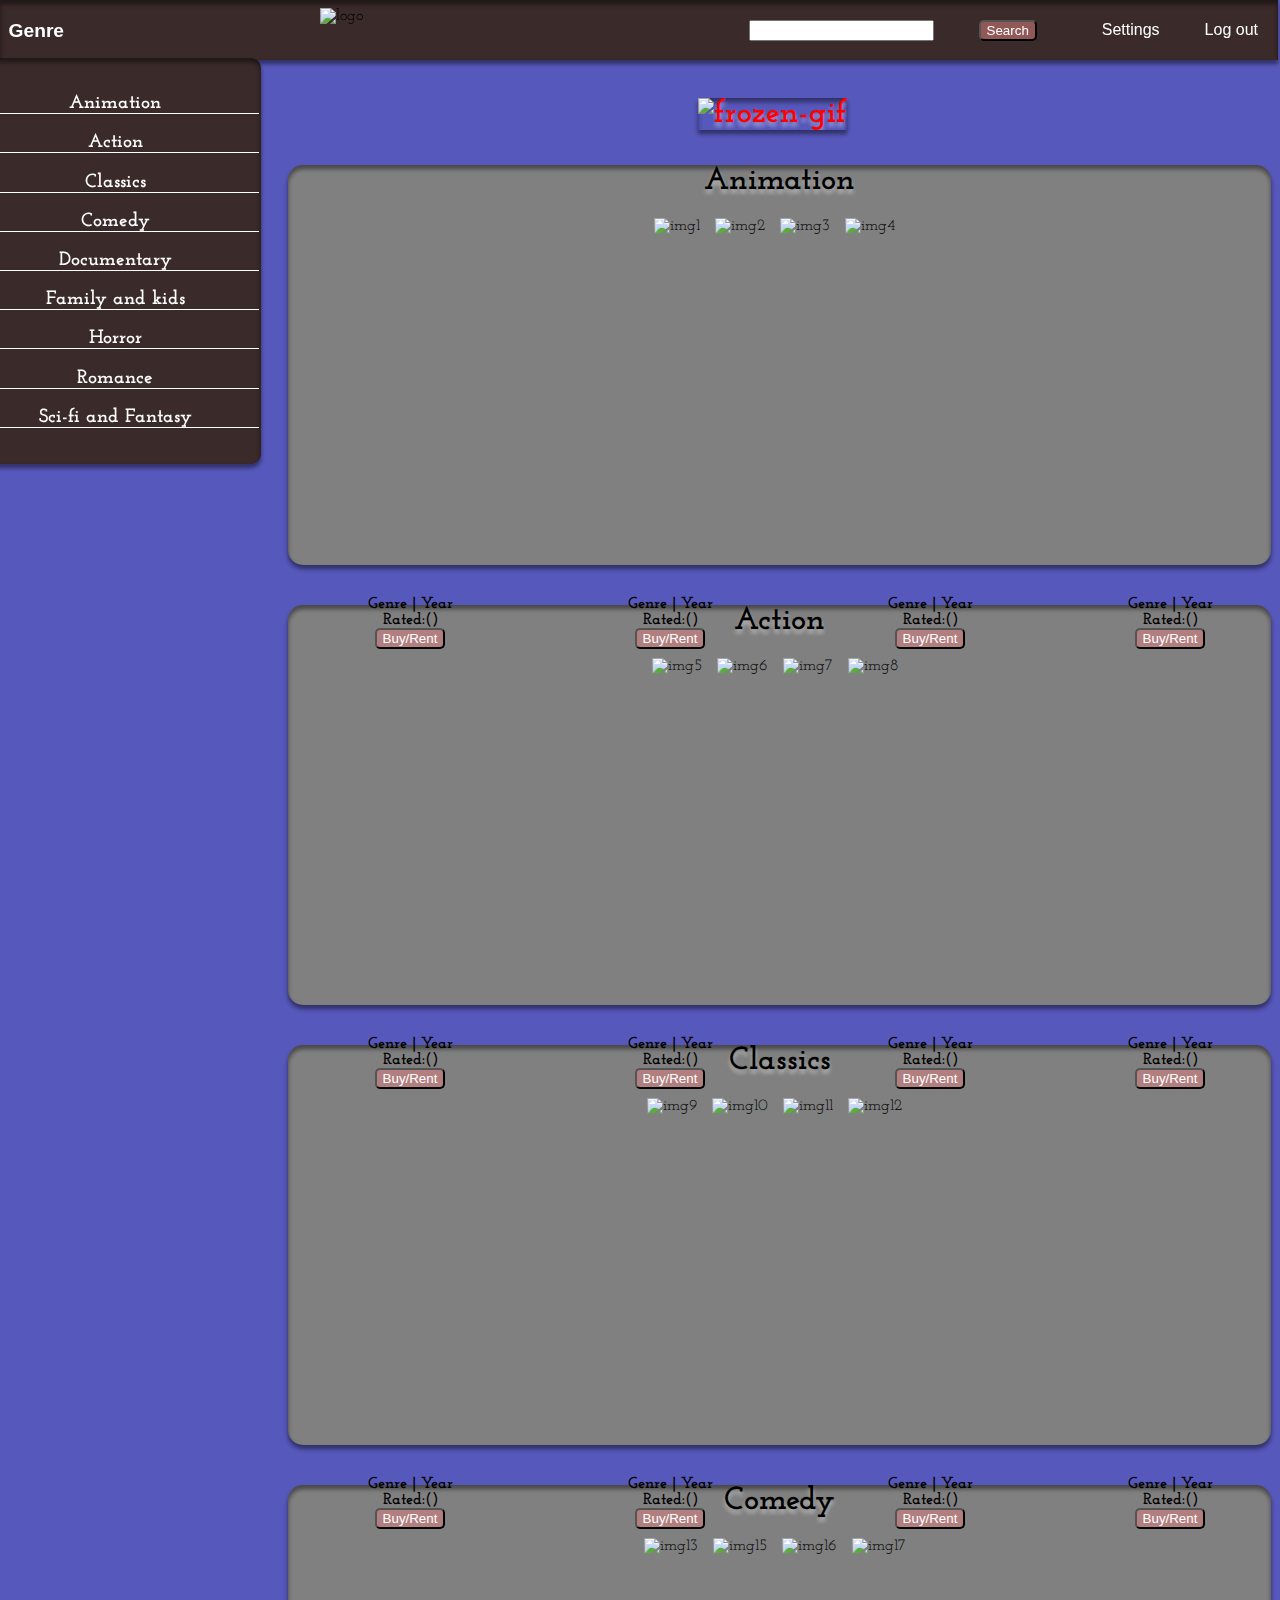
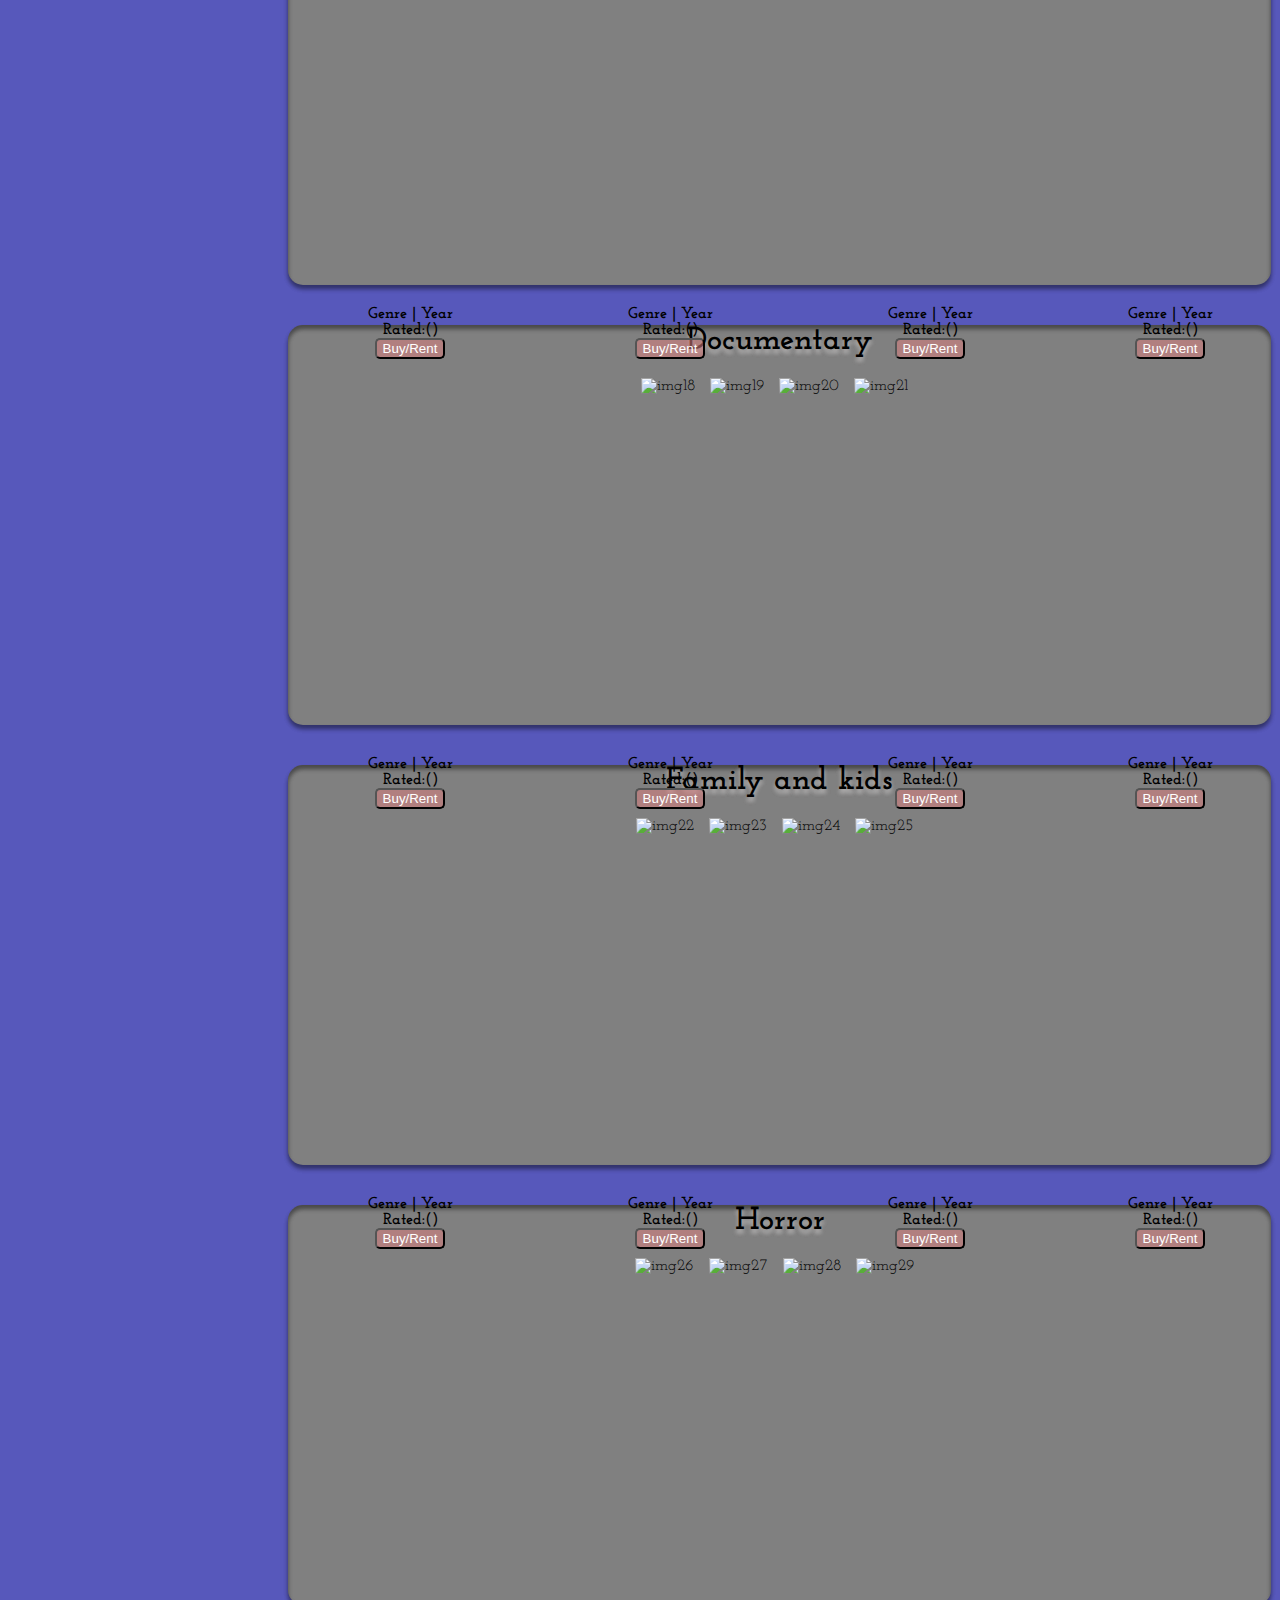
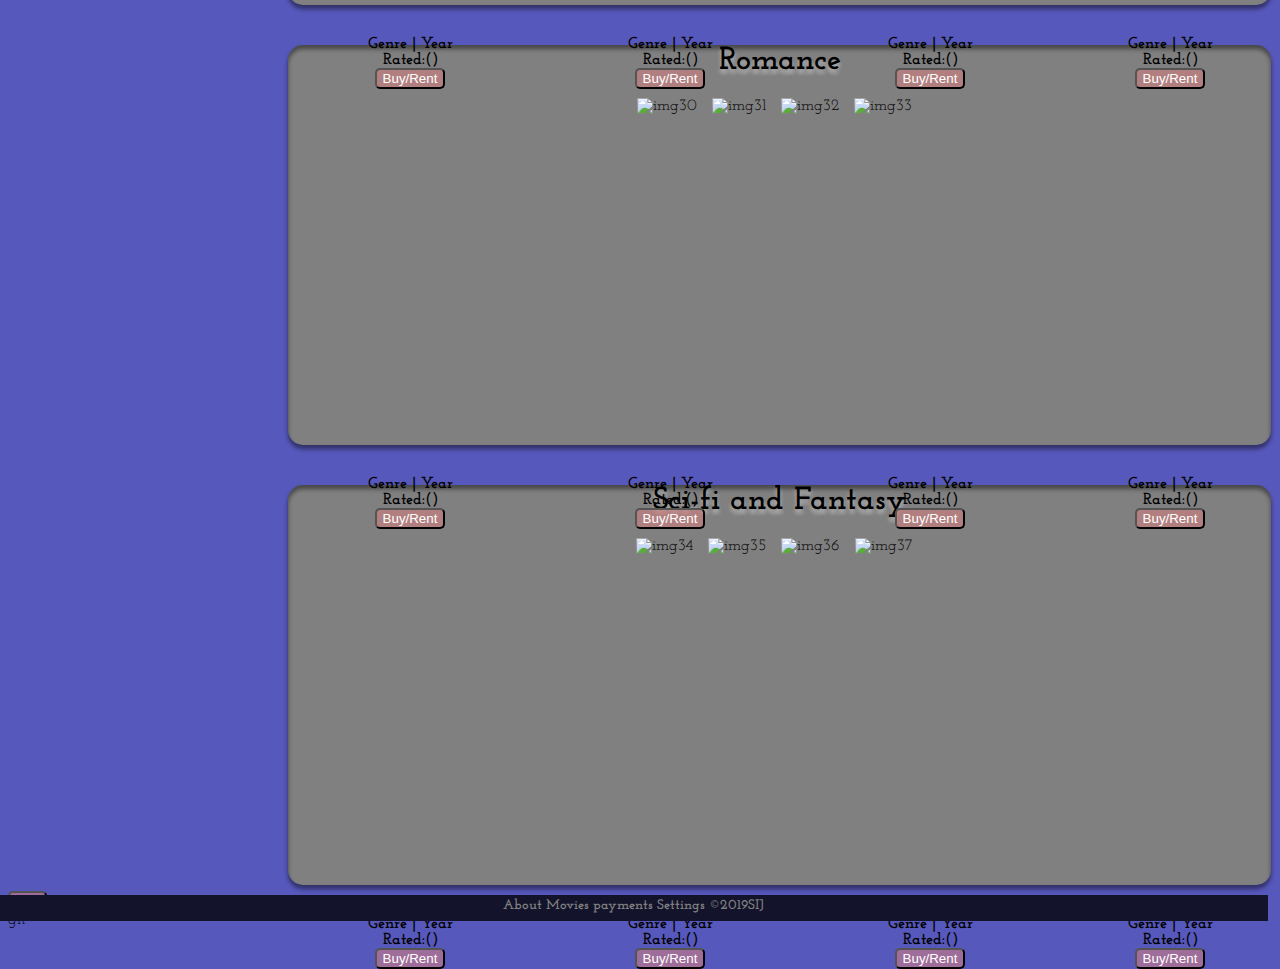
==== commit ae73dbe2: "new update" ====
--- a/home.html
+++ b/home.html
@@ -419,7 +419,7 @@
         </div>
     </div>
 
-    <!-- <form>
+     <form>
         <script src="https://js.paystack.co/v1/inline.js"></script>
         <button type="button" onclick="payWithPaystack()"> Pay </button>
     </form>
@@ -460,7 +460,7 @@
             
 });
 
-    </script> -->
+    </script> git
 <!--Start of Tawk.to Script-->
 <script type="text/javascript">
     var Tawk_API=Tawk_API||{}, Tawk_LoadStart=new Date();
